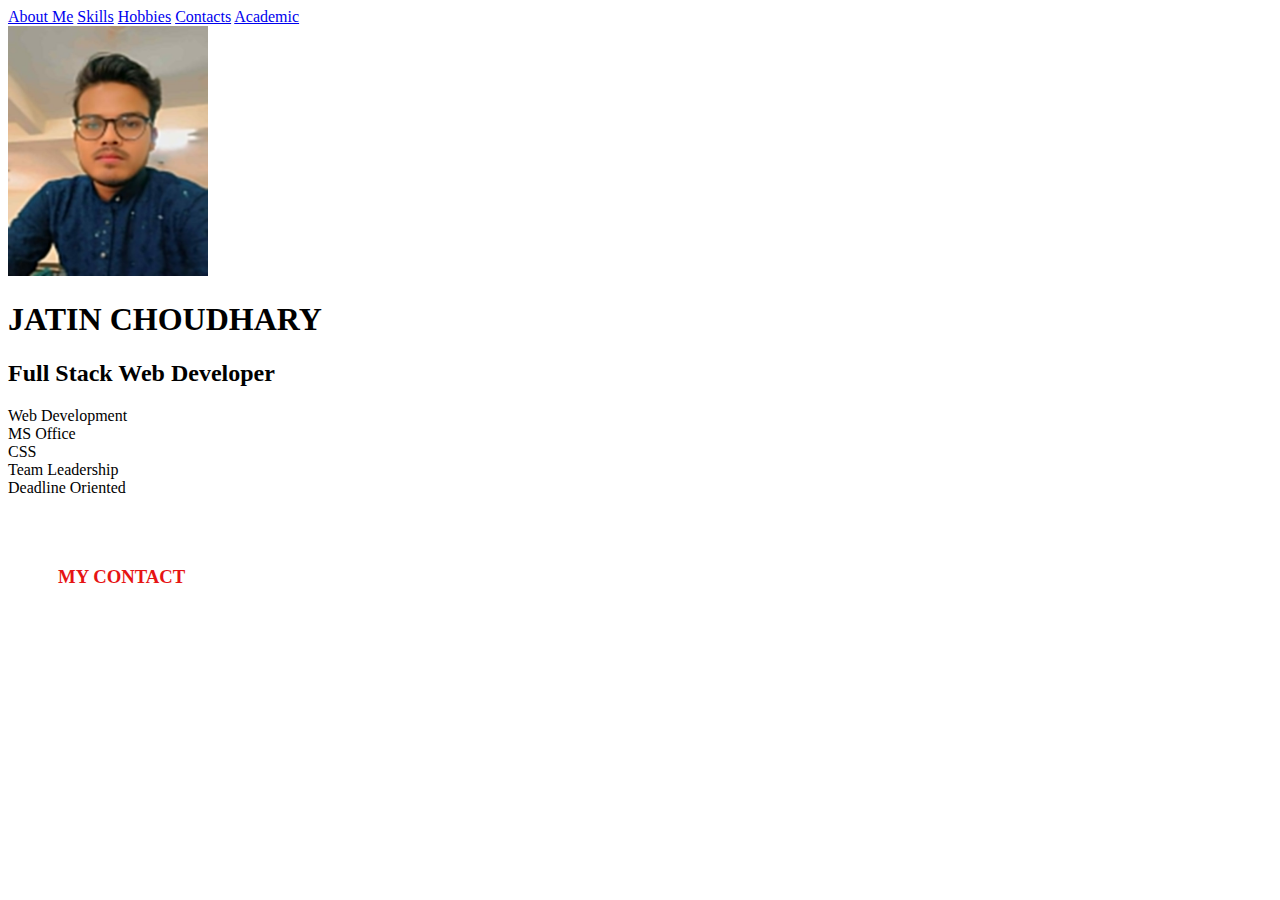
==== index.html @ d3edbfd8 "Update index.html" ====
<!DOCTYPE html>
<html lang="en">
<head>
    <meta charset="UTF-8">
    <meta name="viewport" content="width-device-width, initial-scale=1.0">
    <link rel="stylesheet" href="style.css">
    <title>My Portfolio</title>
</head>
<body>
    <header>
        <nav>
            <a href="#am">About Me</a>
            <a href="#skl">Skills</a>            
            <a href="#hbs">Hobbies</a>
            <a href="#foot">Contacts</a>
            <a href="#">Academic</a>
        </nav>
    </header>
<section id="am" class="about me">
    <div>
        <img src="jatin.jpeg" height="250px" width="200px">
    </div>
    <div>
        <h1>JATIN CHOUDHARY</h1>
        <h2> Full Stack Web Developer</h2>
    </div>
</section>
<section id="skl" class="skills">
    <div class="skills">Web Development</div>
    <div class="skills">MS Office</div>
    <div class="skills">CSS</div>
    <div class="skills">Team Leadership</div>
    <div class="skills">Deadline Oriented</div>
</section>
<section id="foot" class="footer">
    <h3 style="color: rgb(230, 20, 20); padding: 50px;">MY CONTACT</h3>
    <h4 

</section>

</section>            
</body>
</html>
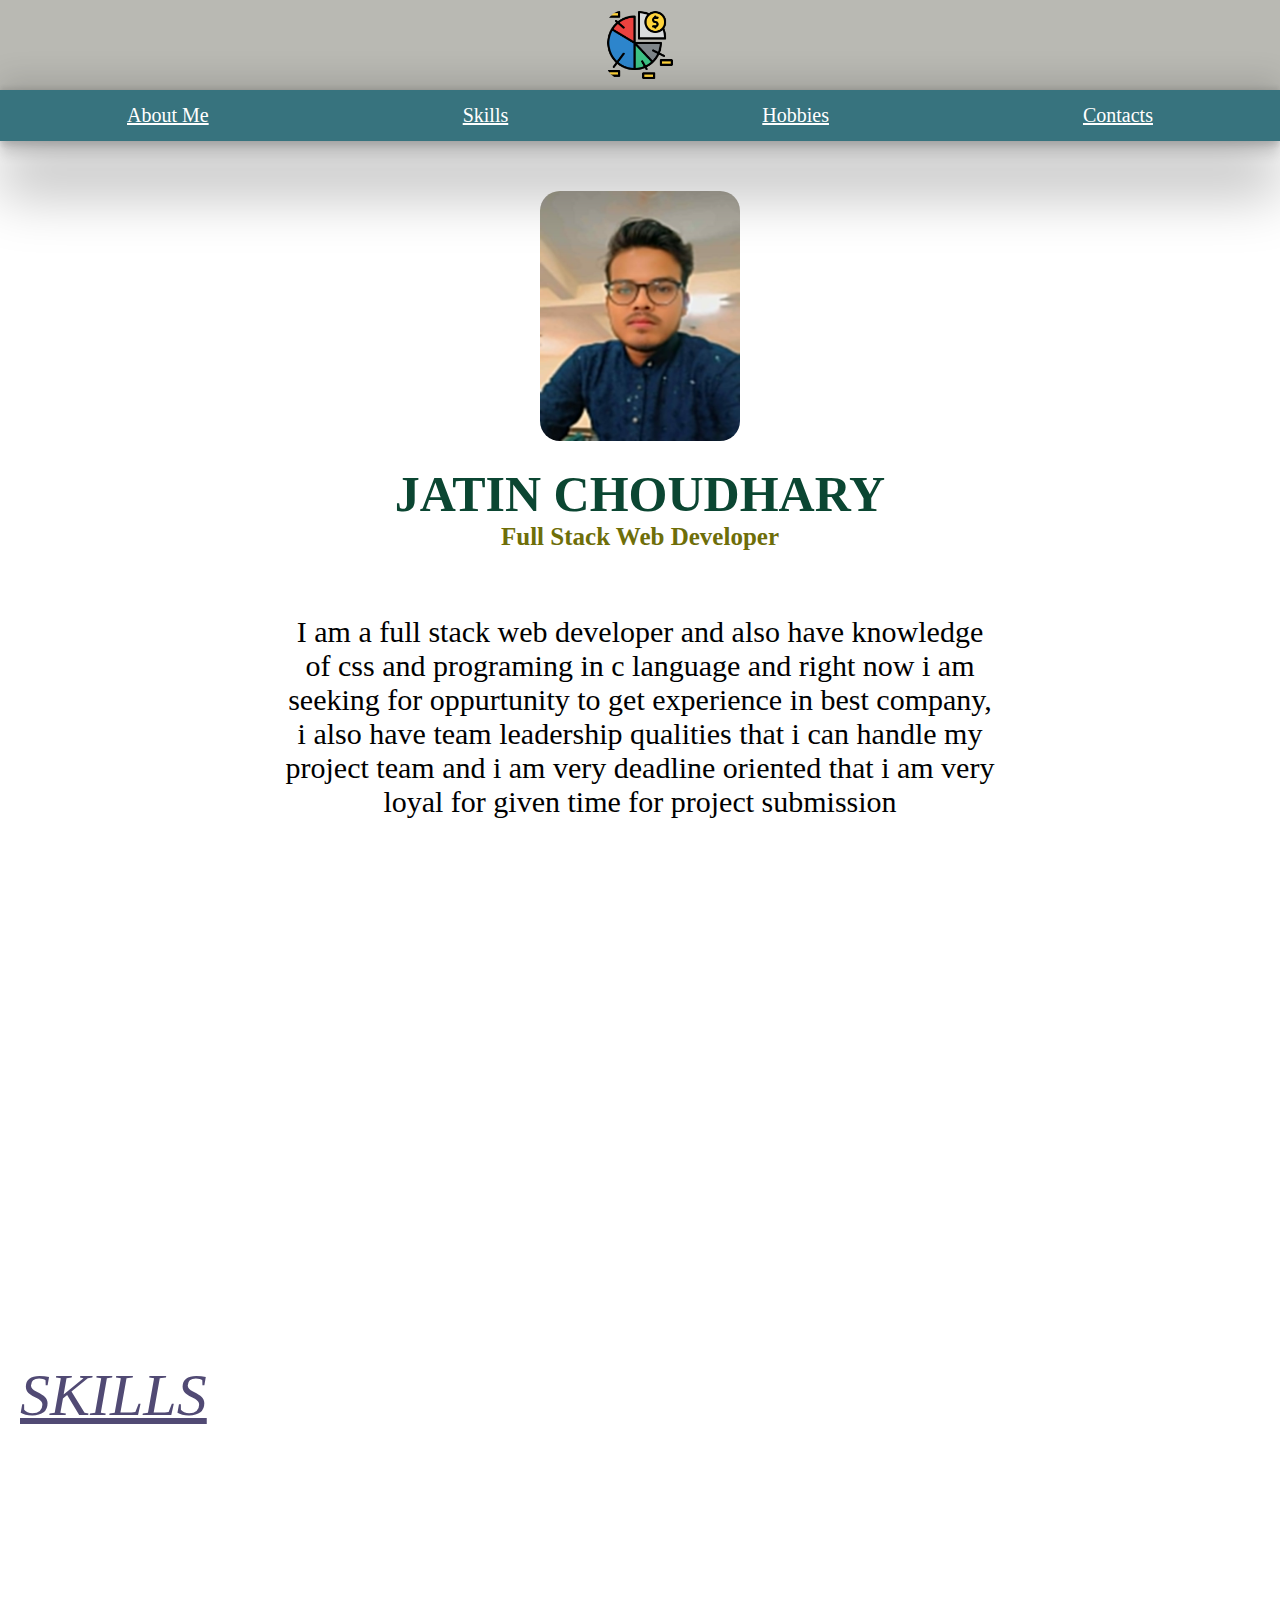
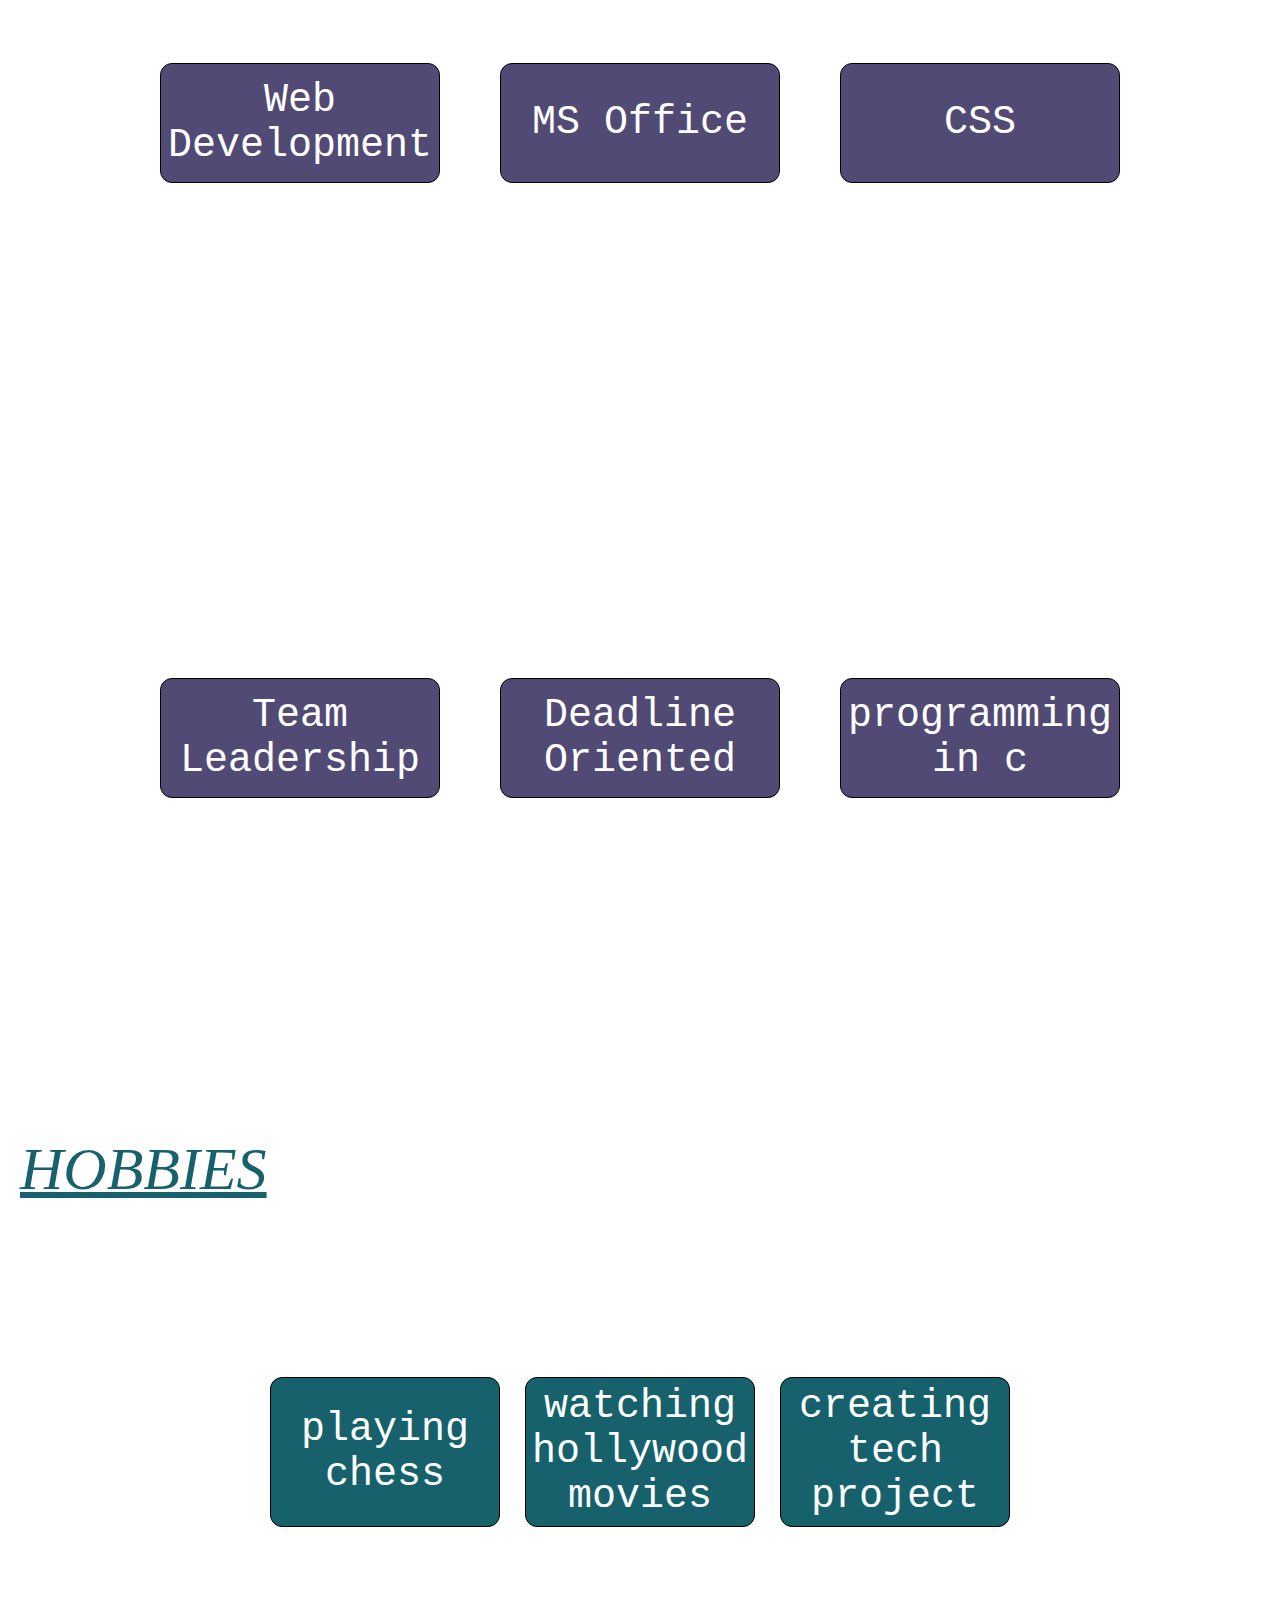
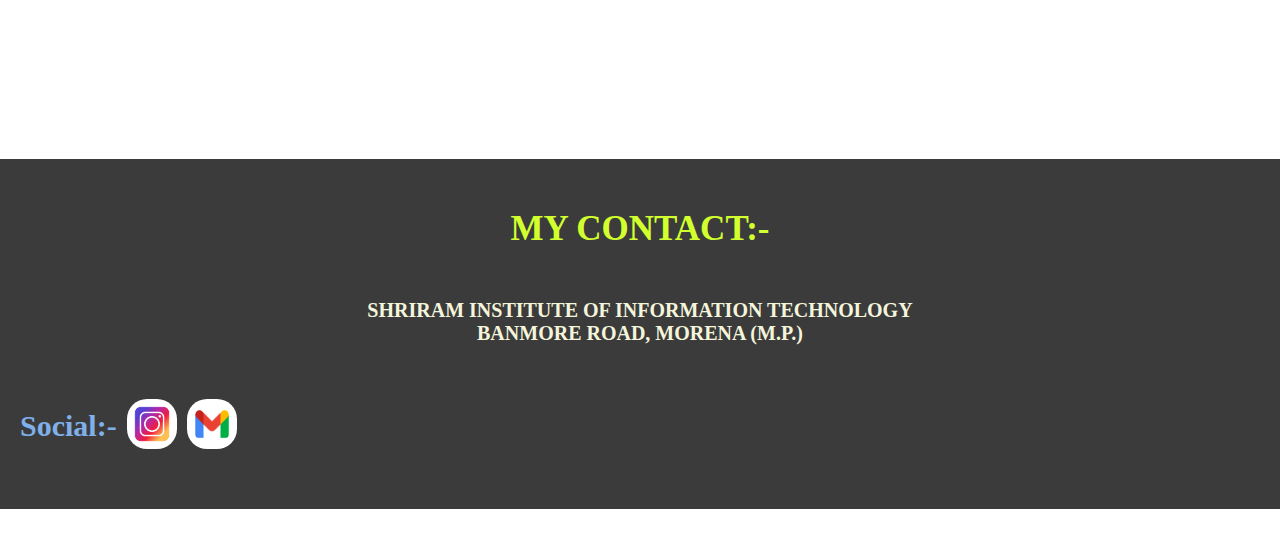
==== commit 22f51563: "Add files via upload" ====
--- a/index.html
+++ b/index.html
@@ -5,39 +5,67 @@
     <meta name="viewport" content="width-device-width, initial-scale=1.0">
     <link rel="stylesheet" href="style.css">
     <title>My Portfolio</title>
+    <link rel="icon" href="briefcase.png"type="image/x-icon">
 </head>
 <body>
+    <div class="mhead">
+        <img src="pie-chart.png" height="70px" width="70px">
+    </div>
     <header>
         <nav>
             <a href="#am">About Me</a>
-            <a href="#skl">Skills</a>            
+            <a href="#skl">Skills</a>
             <a href="#hbs">Hobbies</a>
             <a href="#foot">Contacts</a>
-            <a href="#">Academic</a>
         </nav>
     </header>
-<section id="am" class="about me">
-    <div>
-        <img src="jatin.jpeg" height="250px" width="200px">
-    </div>
-    <div>
-        <h1>JATIN CHOUDHARY</h1>
-        <h2> Full Stack Web Developer</h2>
-    </div>
-</section>
-<section id="skl" class="skills">
-    <div class="skills">Web Development</div>
-    <div class="skills">MS Office</div>
-    <div class="skills">CSS</div>
-    <div class="skills">Team Leadership</div>
-    <div class="skills">Deadline Oriented</div>
-</section>
-<section id="foot" class="footer">
-    <h3 style="color: rgb(230, 20, 20); padding: 50px;">MY CONTACT</h3>
-    <h4 
+    <section id="am" class="aboutme">
+        <div>
+            <img src="jatin.jpeg" height="250px" width="200px">
+        </div>
+        <div>
+            <h1>JATIN CHOUDHARY</h1>
+            <h2> Full Stack Web Developer</h2>
+            <div class="abm">
+                <p>I am a full stack web developer and also have knowledge <br>
+                    of css and programing in c language and right now i am <br>
+                    seeking for oppurtunity to get experience in best company, <br>
+                    i also have team leadership qualities that i can handle my <br>
+                    project team and i am very deadline oriented that i am very <br>
+                    loyal for given time for project submission
+                </p>
+            </div>
+        </div>
+    </section>
+    <p class="heading1">SKILLS</p>
+    <section id="skl" class="skills">
+        <div class="skill">Web Development</div>
+        <div class="skill">MS Office</div>
+        <div class="skill">CSS</div>
+        <div class="skill">Team Leadership</div>
+        <div class="skill">Deadline Oriented</div>
+        <div class="skill">programming in c</div>
+    </section>
+    <p class="heading2">HOBBIES</p>
+    <section id="hbs" class="hobbies">
+        <div class="hobbie">playing chess</div>
+        <div class="hobbie">watching hollywood movies</div>
+        <div class="hobbie">creating tech project</div>
 
-</section>
+    </section>
+    <section id="foot" class="footer">
+        <h3 style="color: rgb(210, 255, 46); padding: 50px;">MY CONTACT:-</h3>
+        <h4 style="cursor: pointer;">SHRIRAM INSTITUTE OF INFORMATION TECHNOLOGY<br>
+            BANMORE ROAD, MORENA (M.P.)</h4>
+        <div class="social-handle">
+            <h6>Social:-</h6>
+            <a href="https://www.instagram.com/_jackpool_/"> <img class="image" src="insta icon.jpg"
+                    alt="instagram icon" width="50" height="50"></a>
+            <a
+                href="https://mail.google.com/mail/u/0/#inbox?compose=CllgCJTHVQkXHlgzLtxDdZNXFDcRDRgblnPGwsqRvkqZHqGVFfMxqfqKjXRTDQJxSFsrQTStcQV">
+                <img class="image" src="google mail icon .jpg" alt="gmail" width="50" height="50"></a>
+        </div>
+    </section>
+</body>
 
-</section>            
-</body>
-</html>
+</html>--- a/style.css
+++ b/style.css
@@ -0,0 +1,180 @@
+*{
+    margin: 0;
+    padding: 0;
+    box-sizing: border-box;
+}
+.mhead{
+    width: auto;
+    height: 90px;
+    font-size: 55px;
+    font-family: cursive;
+    font-style: italic;
+    align-items: center;
+    text-align: center;
+    background-color: rgb(185, 185, 179);
+    position: sticky;
+}
+.mhead img{
+    margin-top: 10px;
+    position: sticky;
+}
+nav{
+    display: flex;
+    justify-content: space-around;
+    top: 0;
+}
+header nav a{
+    color: rgb(255, 255, 255);
+    padding: 14px;
+    font-size: 20px;
+    font-family: cursive;
+}
+header{
+    top: 0%;
+    position: sticky;
+    background-color: rgb(55, 115, 126); 
+}
+header nav{
+    box-shadow: rgba(0, 0, 0, 0.25) 0px 54px 55px, rgba(0, 0, 0, 0.12) 0px -12px 30px, rgba(0, 0, 0, 0.12) 0px 4px 6px, rgba(0, 0, 0, 0.17) 0px 12px 13px, rgba(0, 0, 0, 0.09) 0px -3px 5px;
+}
+header nav a:hover{
+    color: rgb(226, 39, 39);
+    transition: all ease 1s;
+    transform: translateY(360deg);
+
+    
+}
+.aboutme{
+    height: 130vh;
+    width: 100%;
+    margin-top: 50px;
+}
+h1{
+    margin-top: 20px;
+    font-size: 50px;
+    color: rgb(11, 70, 50);
+}
+h2{
+    font-size: 25px;
+    color: rgb(110, 110, 9);
+}
+.aboutme div{
+    color: black;
+    align-items: center;
+    text-align: center;
+}
+img{
+    align-content: center;
+    border-radius: 20px;
+}
+.aboutme p{
+    font-size: 30px;
+    text-align: center;    
+    color: rgb(0, 0, 0);
+    margin: 5%;
+}
+.heading1{
+    font-size: 60px;
+    text-align: left;
+    margin-left: 20px;
+    margin-bottom: 15px;
+    font-family: cursive;
+    font-style: italic;
+    text-decoration: underline;   
+    color: rgb(81, 74, 116);
+}
+.skills{
+    height: 130vh;
+    width: 100%;
+    text-align: center;
+    display: flex;
+    gap: 25px;
+    justify-content: center;
+    flex-wrap: wrap;
+    align-items: center;
+    font-family: 'Courier New', Courier, monospace;
+    gap: 60px;
+}
+.skills .skill:hover
+{    
+    background-color: rgb(202, 175, 255);
+    transition: all ease 1s;
+    transform: rotateY(360deg);
+    color: black;
+}
+.skills .skill{
+    border: 1px solid rgb(0, 0, 0);
+    font-size: 40px;
+    justify-content: center;
+    background-color: rgb(81, 74, 116);
+    border-radius: 12px;
+    text-align: center;
+    color: rgb(255, 255, 255);
+    height: 120px;
+    width: 280px;
+    align-content: center;
+}
+.heading2{
+    margin-top: 120px;
+    font-size: 60px;
+    text-align: left;
+    margin-left: 20px;
+    font-family: cursive;
+    font-style: italic;
+    text-decoration: underline;   
+    color: rgb(22, 97, 107);
+}
+.hobbies{
+    height: 55vh;
+    width: 100%;
+    text-align: center;
+    display: flex;
+    gap: 25px;
+    justify-content: center;
+    flex-wrap: wrap;
+    align-items: center;
+    font-family: 'Courier New', Courier, monospace;
+}
+.hobbies .hobbie:hover{
+    background-color: rgb(111, 218, 230);
+    transition: all ease 1s;
+    transform: rotateY(360deg);
+    color: black;
+}
+.hobbies .hobbie{
+    border: 1px solid rgb(0, 0, 0);
+    font-size: 40px;
+    justify-content: center;
+    background-color: rgb(22, 97, 107);
+    border-radius: 12px;
+    text-align: center;
+    color:rgb(253, 255, 255);
+    height: 150px;
+    width: 230px;
+    align-content: center;
+}
+.footer{
+    margin-top: 60px;
+    height: 350px;
+    background-color: rgb(59, 59, 59);
+    color: beige;
+    text-align: center;
+    margin-bottom: 30px;
+    font-size: 20px;
+}
+.social-handle{
+    display: flex;
+    height: 18vh;
+    text-align: center;
+    align-items: center;
+    padding-left: 20px;
+    gap: 10px;
+}
+h6{
+    font-size: 30px;
+    font-family: cursive;
+    color: rgb(127, 176, 233);
+}
+h3{
+    font-size: 35px;
+}
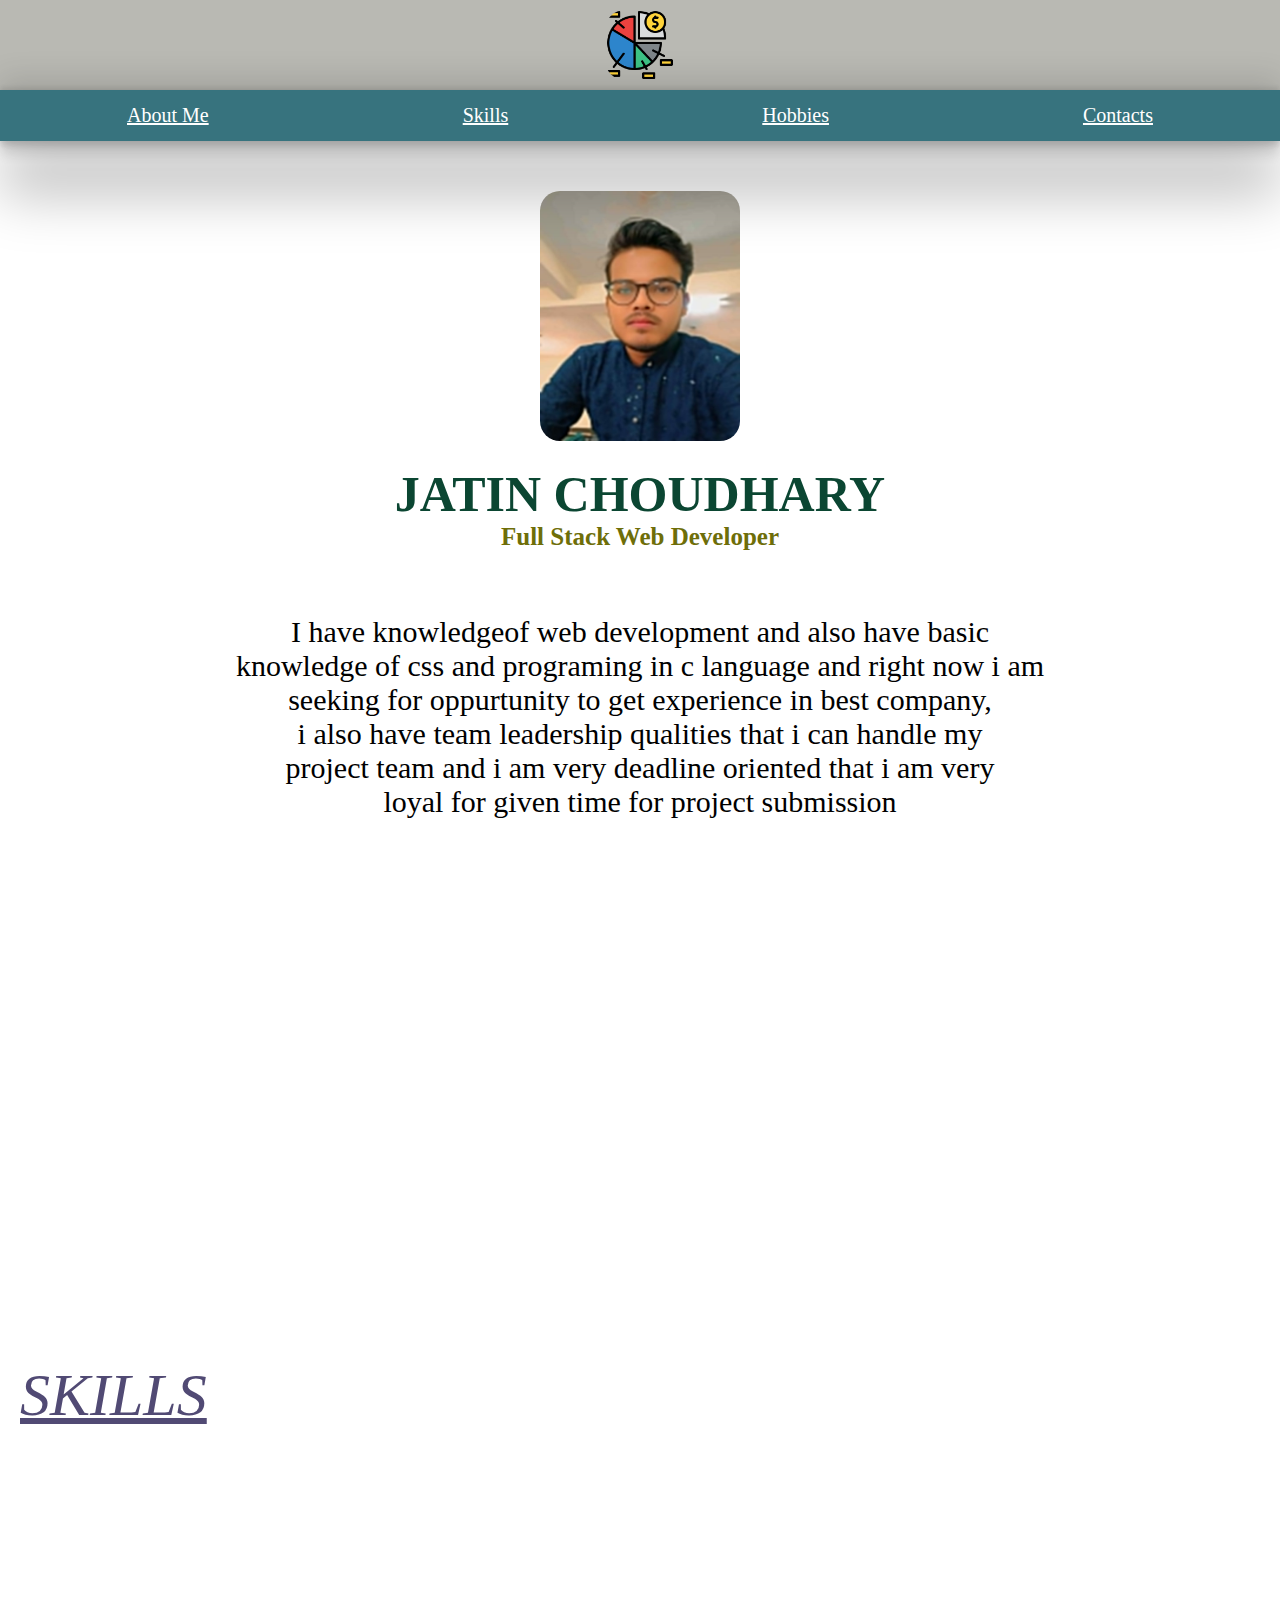
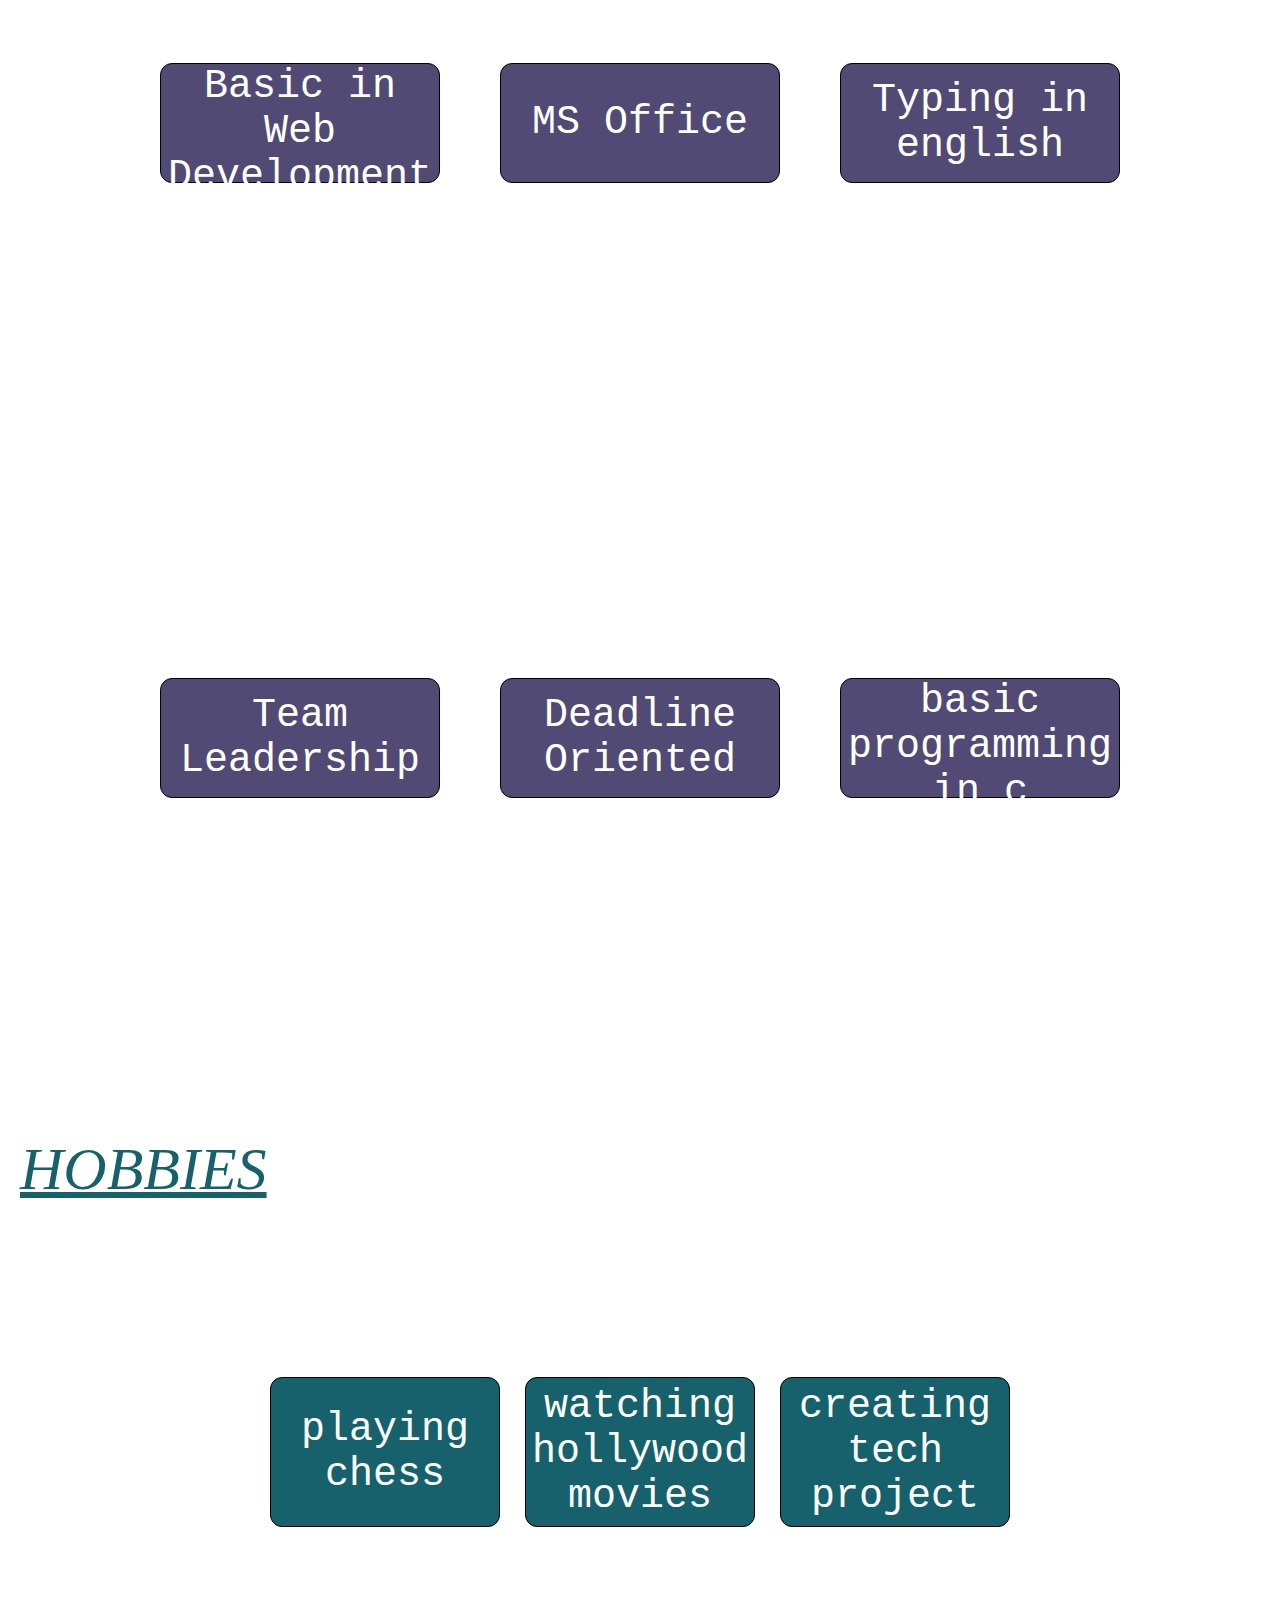
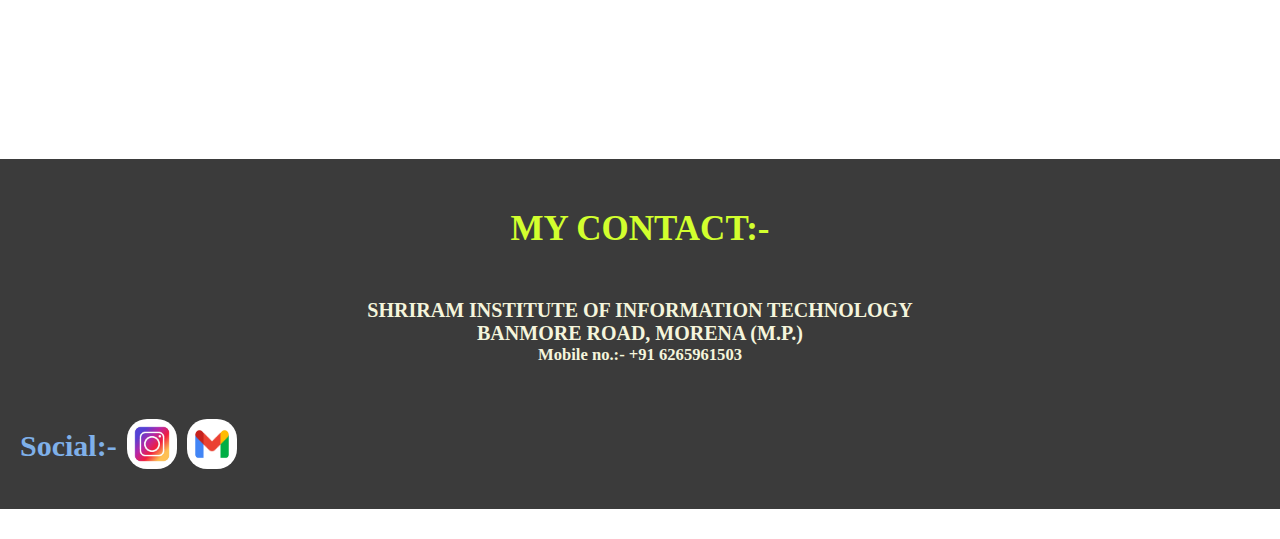
==== commit 8dff605a: "Add files via upload" ====
--- a/index.html
+++ b/index.html
@@ -27,8 +27,8 @@
             <h1>JATIN CHOUDHARY</h1>
             <h2> Full Stack Web Developer</h2>
             <div class="abm">
-                <p>I am a full stack web developer and also have knowledge <br>
-                    of css and programing in c language and right now i am <br>
+                <p>I have knowledgeof web development and also have basic <br>
+                    knowledge of css and programing in c language and right now i am <br>
                     seeking for oppurtunity to get experience in best company, <br>
                     i also have team leadership qualities that i can handle my <br>
                     project team and i am very deadline oriented that i am very <br>
@@ -39,12 +39,12 @@
     </section>
     <p class="heading1">SKILLS</p>
     <section id="skl" class="skills">
-        <div class="skill">Web Development</div>
+        <div class="skill">Basic in Web Development</div>
         <div class="skill">MS Office</div>
-        <div class="skill">CSS</div>
+        <div class="skill">Typing in english</div>
         <div class="skill">Team Leadership</div>
         <div class="skill">Deadline Oriented</div>
-        <div class="skill">programming in c</div>
+        <div class="skill">basic programming in c</div>
     </section>
     <p class="heading2">HOBBIES</p>
     <section id="hbs" class="hobbies">
@@ -55,14 +55,15 @@
     </section>
     <section id="foot" class="footer">
         <h3 style="color: rgb(210, 255, 46); padding: 50px;">MY CONTACT:-</h3>
-        <h4 style="cursor: pointer;">SHRIRAM INSTITUTE OF INFORMATION TECHNOLOGY<br>
+        <h4 style="cursor: pointer;">SHRIRAM INSTITUTE OF INFORMATION     TECHNOLOGY<br>
             BANMORE ROAD, MORENA (M.P.)</h4>
+            <h5>Mobile no.:- +91 6265961503</h5>
         <div class="social-handle">
             <h6>Social:-</h6>
             <a href="https://www.instagram.com/_jackpool_/"> <img class="image" src="insta icon.jpg"
                     alt="instagram icon" width="50" height="50"></a>
             <a
-                href="https://mail.google.com/mail/u/0/#inbox?compose=CllgCJTHVQkXHlgzLtxDdZNXFDcRDRgblnPGwsqRvkqZHqGVFfMxqfqKjXRTDQJxSFsrQTStcQV">
+                href="choudharijatin396@gmail.com">
                 <img class="image" src="google mail icon .jpg" alt="gmail" width="50" height="50"></a>
         </div>
     </section>
--- a/style.css
+++ b/style.css
@@ -99,7 +99,7 @@
 {    
     background-color: rgb(202, 175, 255);
     transition: all ease 1s;
-    transform: rotateY(360deg);
+    transform: translateY(-10px);
     color: black;
 }
 .skills .skill{
@@ -138,7 +138,7 @@
 .hobbies .hobbie:hover{
     background-color: rgb(111, 218, 230);
     transition: all ease 1s;
-    transform: rotateY(360deg);
+    transform: translateY(-10px);
     color: black;
 }
 .hobbies .hobbie{
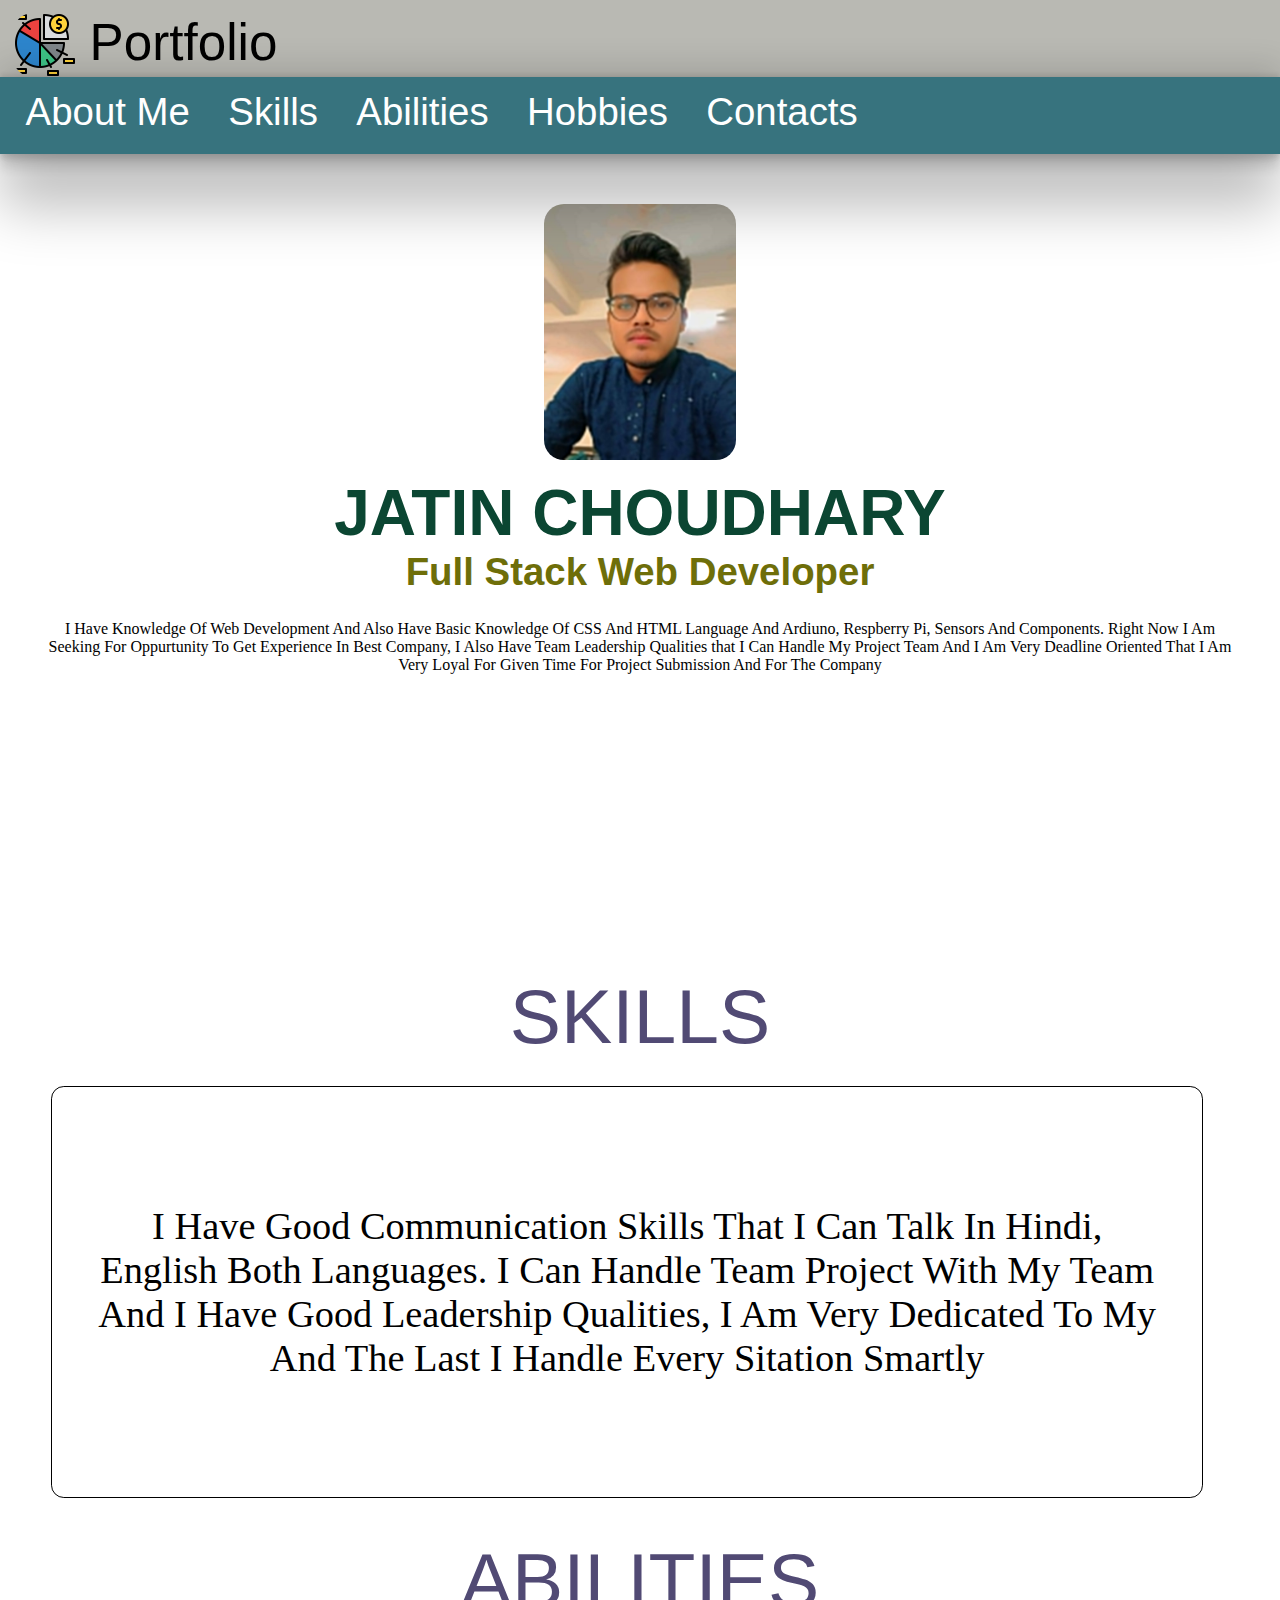
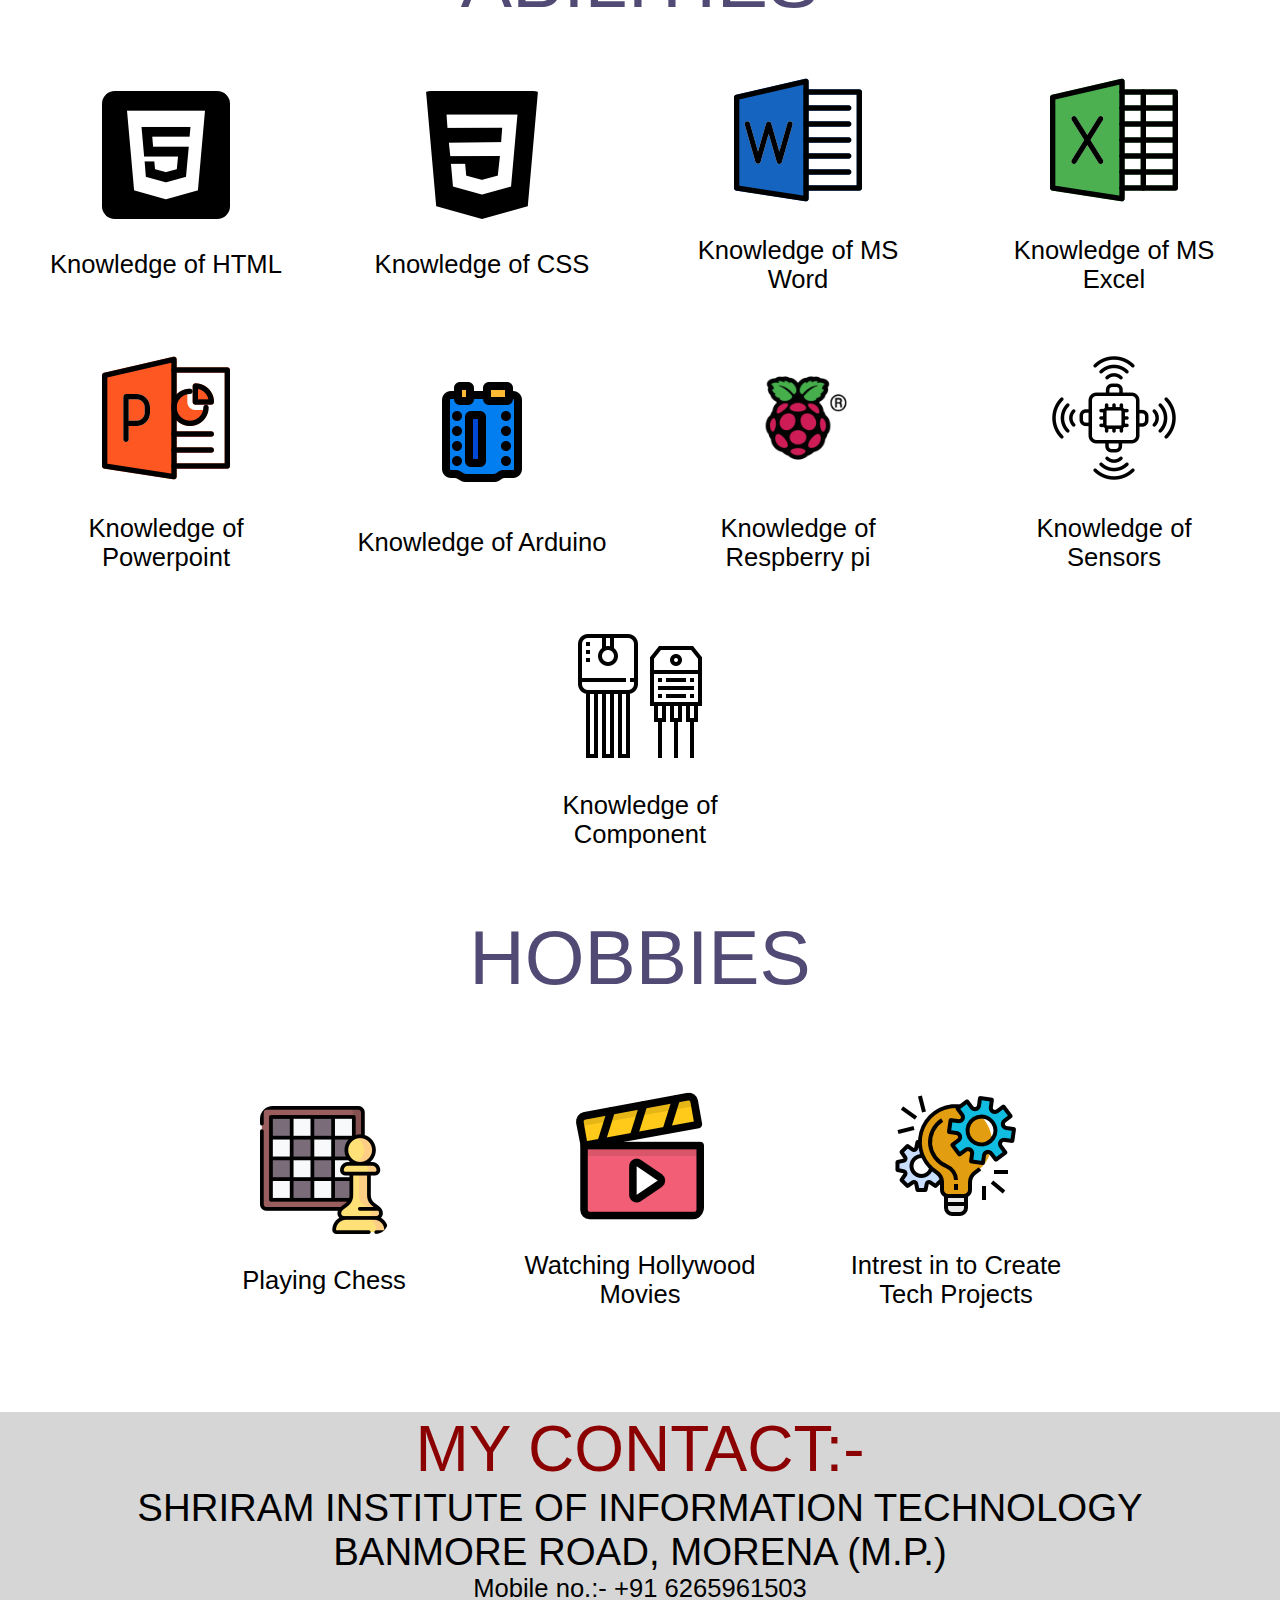
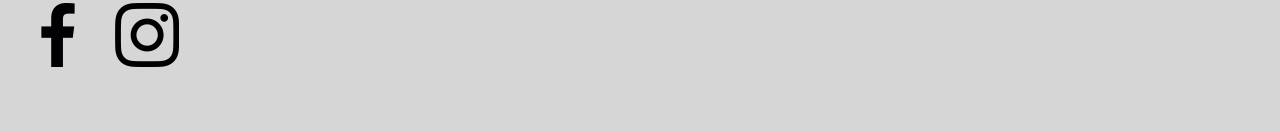
==== commit 6af8e3aa: "Add files via upload" ====
--- a/index.html
+++ b/index.html
@@ -1,70 +1,91 @@
 <!DOCTYPE html>
 <html lang="en">
+
 <head>
     <meta charset="UTF-8">
     <meta name="viewport" content="width-device-width, initial-scale=1.0">
     <link rel="stylesheet" href="style.css">
     <title>My Portfolio</title>
-    <link rel="icon" href="briefcase.png"type="image/x-icon">
+    <link rel="icon" href="briefcase.png" type="image/x-icon">
+    <link rel="preconnect" href="https://fonts.googleapis.com">
+<link rel="preconnect" href="https://fonts.gstatic.com" crossorigin>
+<link href="https://fonts.googleapis.com/css2?family=Edu+AU+VIC+WA+NT+Arrows:wght@400..700&family=Raleway:ital,wght@0,100..900;1,100..900&display=swap" rel="stylesheet">
 </head>
+
 <body>
     <div class="mhead">
-        <img src="pie-chart.png" height="70px" width="70px">
+       <img src="pie-chart.png" height="70px" width="70px"> <p class="headtext">Portfolio</p>
     </div>
     <header>
         <nav>
+            <div class="navig">
             <a href="#am">About Me</a>
             <a href="#skl">Skills</a>
+            <a href="#abl">Abilities</a>
             <a href="#hbs">Hobbies</a>
             <a href="#foot">Contacts</a>
+        </div>
         </nav>
     </header>
     <section id="am" class="aboutme">
         <div>
             <img src="jatin.jpeg" height="250px" width="200px">
         </div>
-        <div>
-            <h1>JATIN CHOUDHARY</h1>
-            <h2> Full Stack Web Developer</h2>
+        <div class="basic">
+            <h1 class="name">JATIN CHOUDHARY</h1>
+            <h2 class="passion"> Full Stack Web Developer</h2>
             <div class="abm">
-                <p>I have knowledgeof web development and also have basic <br>
-                    knowledge of css and programing in c language and right now i am <br>
-                    seeking for oppurtunity to get experience in best company, <br>
-                    i also have team leadership qualities that i can handle my <br>
-                    project team and i am very deadline oriented that i am very <br>
-                    loyal for given time for project submission
+                <p>I Have Knowledge Of Web Development And Also Have Basic 
+                    Knowledge Of CSS And HTML Language And Ardiuno, Respberry Pi, Sensors And Components. Right Now I Am Seeking For Oppurtunity To Get Experience In Best Company, 
+                    I Also Have Team Leadership Qualities that I Can Handle My 
+                    Project Team And I Am Very Deadline Oriented That I Am Very
+                    Loyal For Given Time For Project Submission And For The Company
                 </p>
             </div>
         </div>
     </section>
-    <p class="heading1">SKILLS</p>
-    <section id="skl" class="skills">
-        <div class="skill">Basic in Web Development</div>
-        <div class="skill">MS Office</div>
-        <div class="skill">Typing in english</div>
-        <div class="skill">Team Leadership</div>
-        <div class="skill">Deadline Oriented</div>
-        <div class="skill">basic programming in c</div>
+    <p id="skl" class="heading1">SKILLS</p>
+    <section  class="skills">
+        <div class="skill">
+            I Have Good Communication Skills That I Can Talk In Hindi, English Both Languages. I Can Handle Team Project With My Team And I Have Good Leadership Qualities, I Am Very Dedicated To My And The Last I Handle Every Sitation Smartly 
+        </div>
     </section>
+</section>
+<p id="abl" class="heading3">ABILITIES</p>
+<section  class="abilities">
+    <div class="ability"><img class="html"src="html.png"><div class="abil">Knowledge of HTML</div></div>
+    <div class="ability"><img class="css"src="css.png"><div class="abil"> Knowledge of CSS</div></div>
+    <div class="ability"><img class="word"src="word.png"><div class="abil">Knowledge of MS Word</div></div>
+    <div class="ability"><img class="excel"src="excel.png"><div class="abil">Knowledge of MS Excel</div></div>
+    <div class="ability"><img class="powerpoint"src="powerpoint.png"><div class="abil"> Knowledge of Powerpoint</div></div>
+    <div class="ability"><img class="arduino"src="arduino.png"><div class="abil"> Knowledge of Arduino</div></div>
+    <div class="ability"><img class="respberry"src="respberry pi.png"><div class="abil"> Knowledge of Respberry pi</div></div>
+    <div class="ability"><img class="sensors"src="sensors.png"><div class="abil"> Knowledge of Sensors</div></div>
+    <div class="ability"><img class="components"src="components.png"><div class="abil"> Knowledge of Component</div></div>
+    
+</section>
     <p class="heading2">HOBBIES</p>
     <section id="hbs" class="hobbies">
-        <div class="hobbie">playing chess</div>
-        <div class="hobbie">watching hollywood movies</div>
-        <div class="hobbie">creating tech project</div>
-
+        <div class="hobbie"><img class="chess"src="chess.png"><div class="hob">Playing Chess</div></div>
+        <div class="hobbie"><img class="movie"src="movie.png"><div class="hob">Watching Hollywood Movies</div></div>
+        <div class="hobbie"><img class="tech"img src="techproject.png"><div class="hob"> Intrest in to Create Tech Projects</div></div>
     </section>
+    
+    
+    
+    
     <section id="foot" class="footer">
-        <h3 style="color: rgb(210, 255, 46); padding: 50px;">MY CONTACT:-</h3>
-        <h4 style="cursor: pointer;">SHRIRAM INSTITUTE OF INFORMATION     TECHNOLOGY<br>
-            BANMORE ROAD, MORENA (M.P.)</h4>
-            <h5>Mobile no.:- +91 6265961503</h5>
+        <div class="contactsdiv">
+       <div><h13 class="contact">MY CONTACT:-</h13></div>
+        <div><h13 class="address">SHRIRAM INSTITUTE OF INFORMATION TECHNOLOGY<br>
+            BANMORE ROAD, MORENA (M.P.)</h13></div>
+        <div><h13 class="number">Mobile no.:- +91 6265961503</h13></div>
+        </div>
+        <div class="blank"></div>
         <div class="social-handle">
-            <h6>Social:-</h6>
-            <a href="https://www.instagram.com/_jackpool_/"> <img class="image" src="insta icon.jpg"
-                    alt="instagram icon" width="50" height="50"></a>
-            <a
-                href="choudharijatin396@gmail.com">
-                <img class="image" src="google mail icon .jpg" alt="gmail" width="50" height="50"></a>
+              <a href="https://www.facebook.com/jatin.choudhari.2711"> <img class="socialimg" src="facebook-app-symbol.png"></a>
+              <a href="https://www.instagram.com/_jackpool_/"> <img class="socialimg" src="instagram.png"></a>
+          
         </div>
     </section>
 </body>
--- a/style.css
+++ b/style.css
@@ -4,58 +4,67 @@
     box-sizing: border-box;
 }
 .mhead{
-    width: auto;
-    height: 90px;
-    font-size: 55px;
-    font-family: cursive;
-    font-style: italic;
-    align-items: center;
-    text-align: center;
+    width: 100%;
+    max-height: 10vw;
+    height: 6vw;
     background-color: rgb(185, 185, 179);
+    position: fixed;
+    display: flex;
+    position: relative;
+    padding: 1vw;
+    font-family: "Barlow Condensed", sans-serif;
+}
+.headtext{
+    font-size: 4vw;
+    display: flex;
+    justify-content: baseline;
+    margin-left: 1vw;
+}
+.mhead img{
     position: sticky;
-}
-.mhead img{
-    margin-top: 10px;
-    position: sticky;
+    width: 5vw;
+    height: 5vw;
+    
 }
 nav{
-    display: flex;
-    justify-content: space-around;
-    top: 0;
+    height: 6vw;
+    font-family: "Barlow Condensed", sans-serif;
 }
 header nav a{
     color: rgb(255, 255, 255);
-    padding: 14px;
-    font-size: 20px;
-    font-family: cursive;
+    padding: 1vw;
+    font-size: 3vw;
+    display: flex;
+    float: left;
+    margin-left: 1vw;
+    text-decoration: none;
 }
 header{
     top: 0%;
     position: sticky;
     background-color: rgb(55, 115, 126); 
+    z-index: 1;
 }
 header nav{
     box-shadow: rgba(0, 0, 0, 0.25) 0px 54px 55px, rgba(0, 0, 0, 0.12) 0px -12px 30px, rgba(0, 0, 0, 0.12) 0px 4px 6px, rgba(0, 0, 0, 0.17) 0px 12px 13px, rgba(0, 0, 0, 0.09) 0px -3px 5px;
 }
 header nav a:hover{
-    color: rgb(226, 39, 39);
+    color: rgb(161, 147, 65);
     transition: all ease 1s;
-    transform: translateY(360deg);
-
-    
+    transform: translateY(360deg); 
 }
 .aboutme{
-    height: 130vh;
+    height: 60vw;
     width: 100%;
     margin-top: 50px;
 }
 h1{
-    margin-top: 20px;
-    font-size: 50px;
+    margin-top: 1vw;
+    font-size: 5vw;
     color: rgb(11, 70, 50);
 }
 h2{
-    font-size: 25px;
+    font-size: 3vw;
     color: rgb(110, 110, 9);
 }
 .aboutme div{
@@ -66,115 +75,187 @@
 img{
     align-content: center;
     border-radius: 20px;
-}
-.aboutme p{
-    font-size: 30px;
+    width: 15vw;
+    height: auto;
+}
+.abm{
+    font-size: 34w;
     text-align: center;    
     color: rgb(0, 0, 0);
-    margin: 5%;
+    margin-top: 2vw;
+    padding: 0%;
+     margin-left: 3vw;
+     margin-right: 3vw;
+     font-family: "Satisfy", cursive;
+     height: auto;
+}
+.name {
+    font-family: "Righteous", sans-serif;
+}
+.passion{
+    font-family: "Righteous", sans-serif;
 }
 .heading1{
-    font-size: 60px;
-    text-align: left;
-    margin-left: 20px;
-    margin-bottom: 15px;
-    font-family: cursive;
-    font-style: italic;
-    text-decoration: underline;   
+    font-size: 6vw;
+    text-align: center;
+    margin-bottom: 1w;
     color: rgb(81, 74, 116);
+    font-family: "Fjalla One", sans-serif;
 }
 .skills{
-    height: 130vh;
-    width: 100%;
-    text-align: center;
-    display: flex;
-    gap: 25px;
-    justify-content: center;
+    height: auto;
+    width: 100%;
+    display: flex;
+    gap: 60px;
+    justify-content: center;
+    margin-left: 4vw;
     flex-wrap: wrap;
     align-items: center;
-    font-family: 'Courier New', Courier, monospace;
+    margin-bottom: 3vw;
+    margin-top: 2vw;
+    overflow: hidden;
+    position: relative;
+    padding: 1vw;
+    border-color: black;
+    border: solid 0.1vw;
+    border-radius: 1vw;
+    width: 90vw;
+    
+}
+.skills .skill{
+   
+    font-size: 3vw;
+    background-color: rgb(255, 255, 255);
+    justify-content: center;
+    border-radius: 1vw;
+    text-align: center;
+    color: rgb(0, 0, 0);
+    height: auto;
+    width: 95%;
+    overflow: hidden;
+    align-content: center;
+    height: 30vw;
+    font-family: "Satisfy", cursive;
+}
+.heading2{
+    font-size: 6vw;
+    text-align: center;
+    margin-bottom: 0.5vw;
+    color: rgb(81, 74, 116);
+    font-family: "Fjalla One", sans-serif;
+}
+.hobbies{
+    height: auto;
+    width: 100%;
+    text-align: center;
+    display: flex;
     gap: 60px;
-}
-.skills .skill:hover
-{    
-    background-color: rgb(202, 175, 255);
-    transition: all ease 1s;
-    transform: translateY(-10px);
-    color: black;
-}
-.skills .skill{
-    border: 1px solid rgb(0, 0, 0);
-    font-size: 40px;
-    justify-content: center;
-    background-color: rgb(81, 74, 116);
-    border-radius: 12px;
-    text-align: center;
-    color: rgb(255, 255, 255);
-    height: 120px;
-    width: 280px;
-    align-content: center;
-}
-.heading2{
-    margin-top: 120px;
-    font-size: 60px;
-    text-align: left;
-    margin-left: 20px;
-    font-family: cursive;
-    font-style: italic;
-    text-decoration: underline;   
-    color: rgb(22, 97, 107);
-}
-.hobbies{
-    height: 55vh;
-    width: 100%;
-    text-align: center;
-    display: flex;
-    gap: 25px;
     justify-content: center;
     flex-wrap: wrap;
     align-items: center;
-    font-family: 'Courier New', Courier, monospace;
-}
-.hobbies .hobbie:hover{
-    background-color: rgb(111, 218, 230);
-    transition: all ease 1s;
-    transform: translateY(-10px);
-    color: black;
+    margin-bottom: 3vw;
+    margin-top: 2vw;
+    overflow: hidden;
+    position: relative;
+    padding: 1vw;   
+    font-family: "Righteous", sans-serif;
 }
 .hobbies .hobbie{
-    border: 1px solid rgb(0, 0, 0);
-    font-size: 40px;
-    justify-content: center;
-    background-color: rgb(22, 97, 107);
-    border-radius: 12px;
-    text-align: center;
-    color:rgb(253, 255, 255);
-    height: 150px;
-    width: 230px;
-    align-content: center;
+    font-size: 2vw;
+    background-color: rgb(255, 255, 255);
+    justify-content: center;
+    border-radius: 1vw;
+    text-align: center;
+    color: rgb(0, 0, 0);
+    height: 25vw;
+    width: 20vw;
+    overflow: hidden;
+    align-content: center;
+    
+}
+.hobbie img{
+    width: 10vw;
+    height: auto;
+    border-radius: 1vw;
+}
+.hob{
+    font-size: 2vw;
+    margin-top: 2vw;
 }
 .footer{
-    margin-top: 60px;
-    height: 350px;
-    background-color: rgb(59, 59, 59);
-    color: beige;
-    text-align: center;
-    margin-bottom: 30px;
+    margin-top: 1vw;
+    height: 25vw;
+    background-color: rgb(214, 214, 214);
+    color: rgb(0, 0, 0);
+    text-align: center;
     font-size: 20px;
 }
 .social-handle{
     display: flex;
-    height: 18vh;
-    text-align: center;
-    align-items: center;
-    padding-left: 20px;
-    gap: 10px;
-}
-h6{
-    font-size: 30px;
-    font-family: cursive;
-    color: rgb(127, 176, 233);
-}
-h3{
-    font-size: 35px;
-}
+    text-align: center;
+    align-items: center;
+    padding-left: 2vw;
+    gap: 2vw;
+}
+.socialimg{
+    width: 5vw;
+    display: flex;
+    border-radius: 0;
+}
+.contact{
+    font-family: "Fjalla One", sans-serif;
+    font-size: 5vw;
+    color: darkred;
+}
+.address{
+    font-family: "Fjalla One", sans-serif;
+    font-size: 3vw;
+}
+.number{
+    font-family: "Fjalla One", sans-serif;
+    font-size: 2vw;
+}
+.heading3{
+    font-size: 6vw;
+    text-align: center;
+    margin-bottom: 0.5vw;
+    color: rgb(81, 74, 116);
+    font-family: "Fjalla One", sans-serif;
+}
+.abilities{
+    height: auto;
+    width: 100%;
+    text-align: center;
+    display: flex;
+    gap: 60px;
+    justify-content: center;
+    flex-wrap: wrap;
+    align-items: center;
+    margin-bottom: 3vw;
+    margin-top: 2vw;
+    overflow: hidden;
+    position: relative;
+    padding: 2vw; 
+}
+.abilities .ability{
+    font-size: 2vw;
+    background-color: rgb(255, 255, 255);
+    justify-content: center;
+    border-radius: 1vw;
+    text-align: center;
+    color: rgb(0, 0, 0);
+    height: auto;
+    width: 20vw;
+    overflow: hidden;
+    align-content: center;
+    font-family: "Righteous", sans-serif;
+}
+.ability img{
+    width: 10vw;
+    height: auto;
+    border-radius: 1vw;
+}
+.abil{
+    font-size: 2vw;
+    margin-top: 2vw;
+}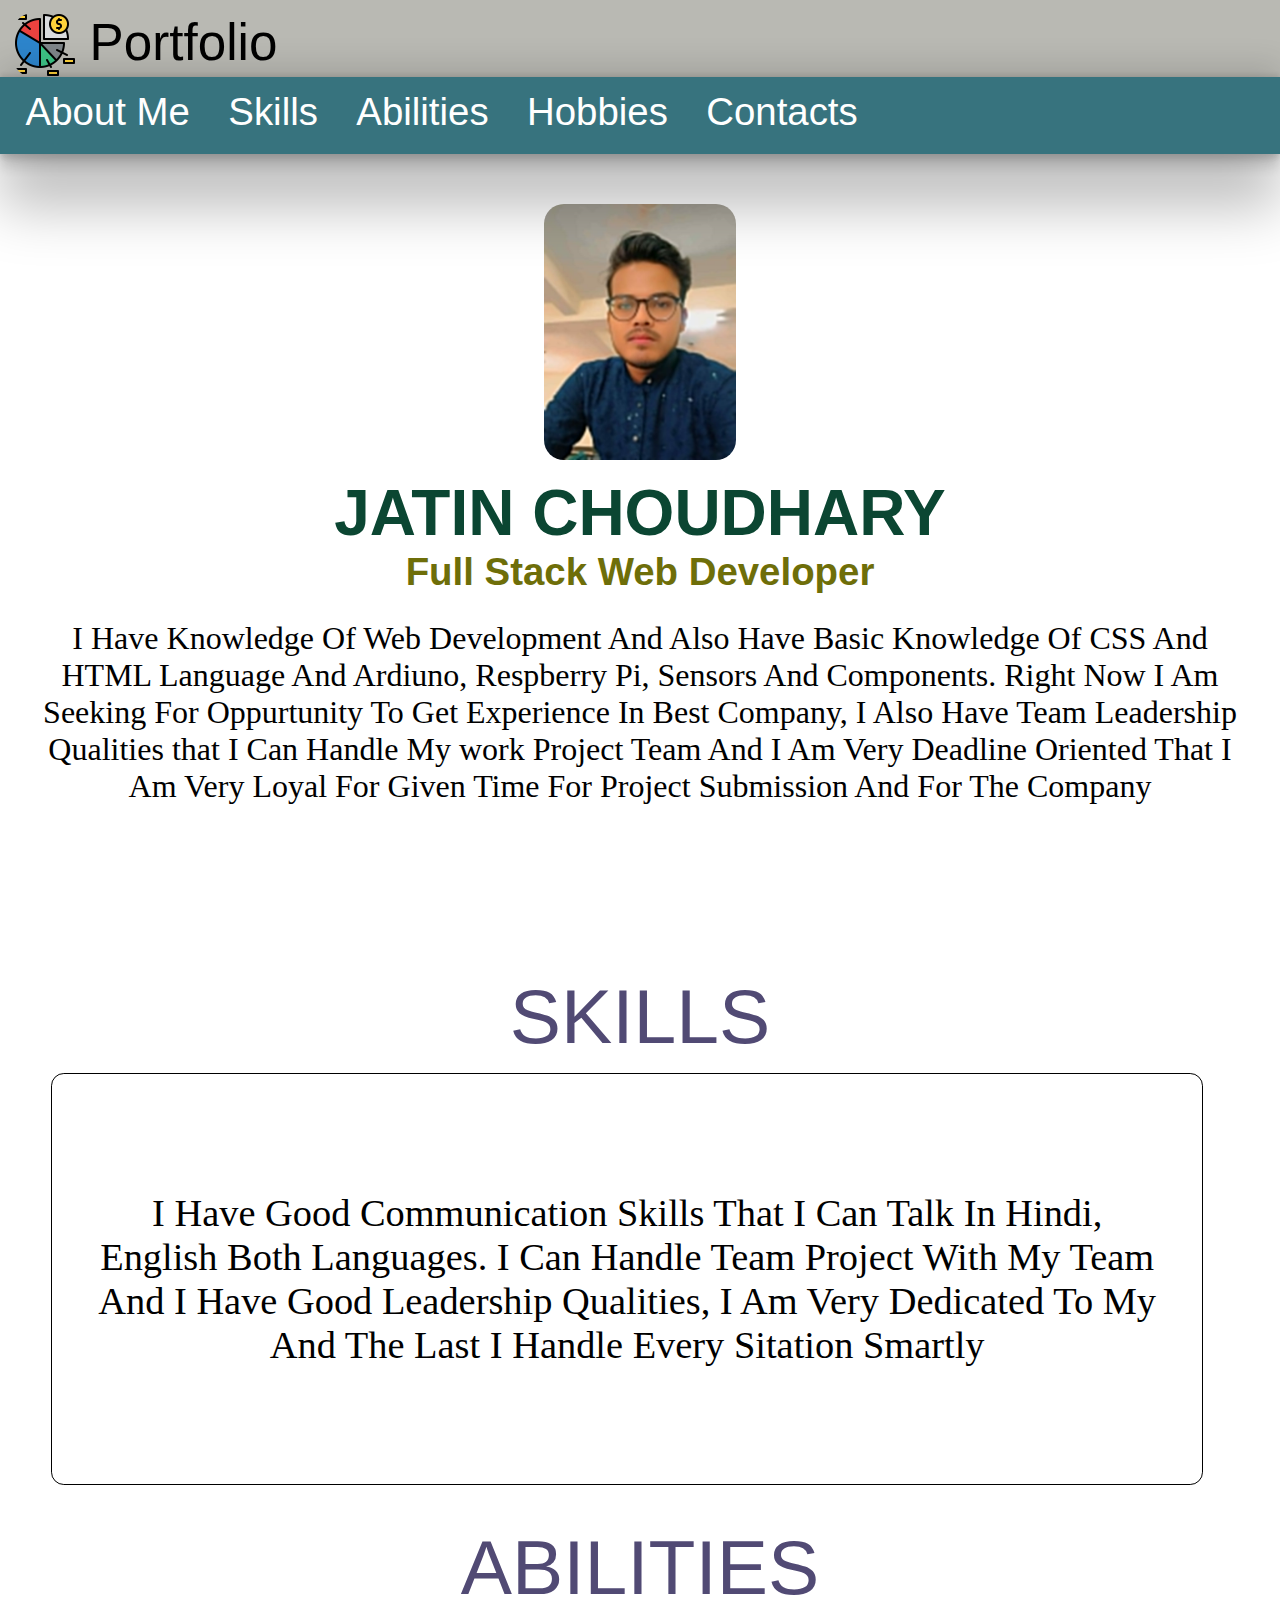
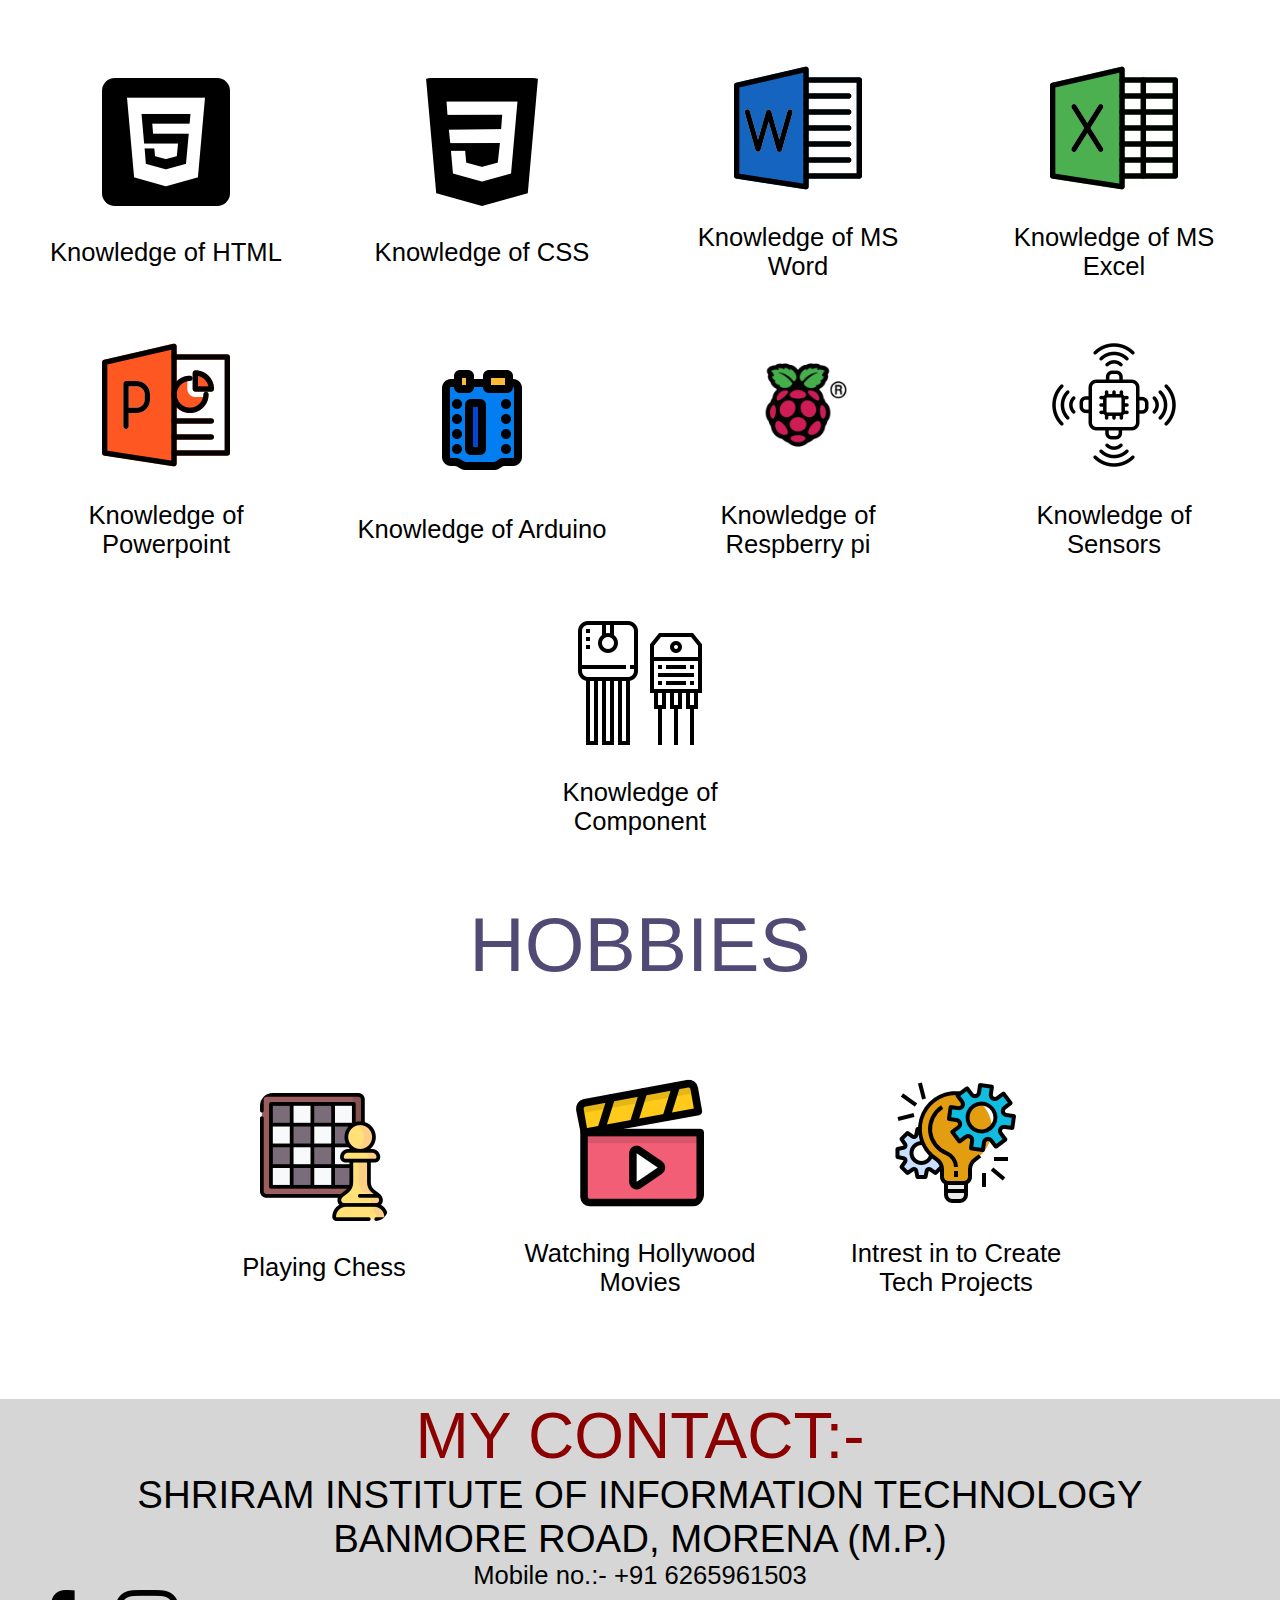
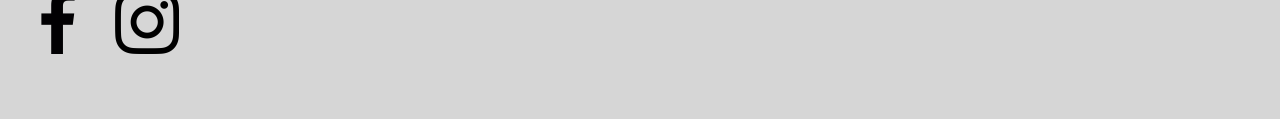
==== commit bba4102d: "Update index.html" ====
--- a/index.html
+++ b/index.html
@@ -37,7 +37,7 @@
             <div class="abm">
                 <p>I Have Knowledge Of Web Development And Also Have Basic 
                     Knowledge Of CSS And HTML Language And Ardiuno, Respberry Pi, Sensors And Components. Right Now I Am Seeking For Oppurtunity To Get Experience In Best Company, 
-                    I Also Have Team Leadership Qualities that I Can Handle My 
+                    I Also Have Team Leadership Qualities that I Can Handle My work
                     Project Team And I Am Very Deadline Oriented That I Am Very
                     Loyal For Given Time For Project Submission And For The Company
                 </p>
@@ -90,4 +90,4 @@
     </section>
 </body>
 
-</html>+</html>
--- a/style.css
+++ b/style.css
@@ -79,7 +79,7 @@
     height: auto;
 }
 .abm{
-    font-size: 34w;
+    font-size: 2.5vw;
     text-align: center;    
     color: rgb(0, 0, 0);
     margin-top: 2vw;
@@ -112,7 +112,7 @@
     flex-wrap: wrap;
     align-items: center;
     margin-bottom: 3vw;
-    margin-top: 2vw;
+    margin-top: 1vw;
     overflow: hidden;
     position: relative;
     padding: 1vw;
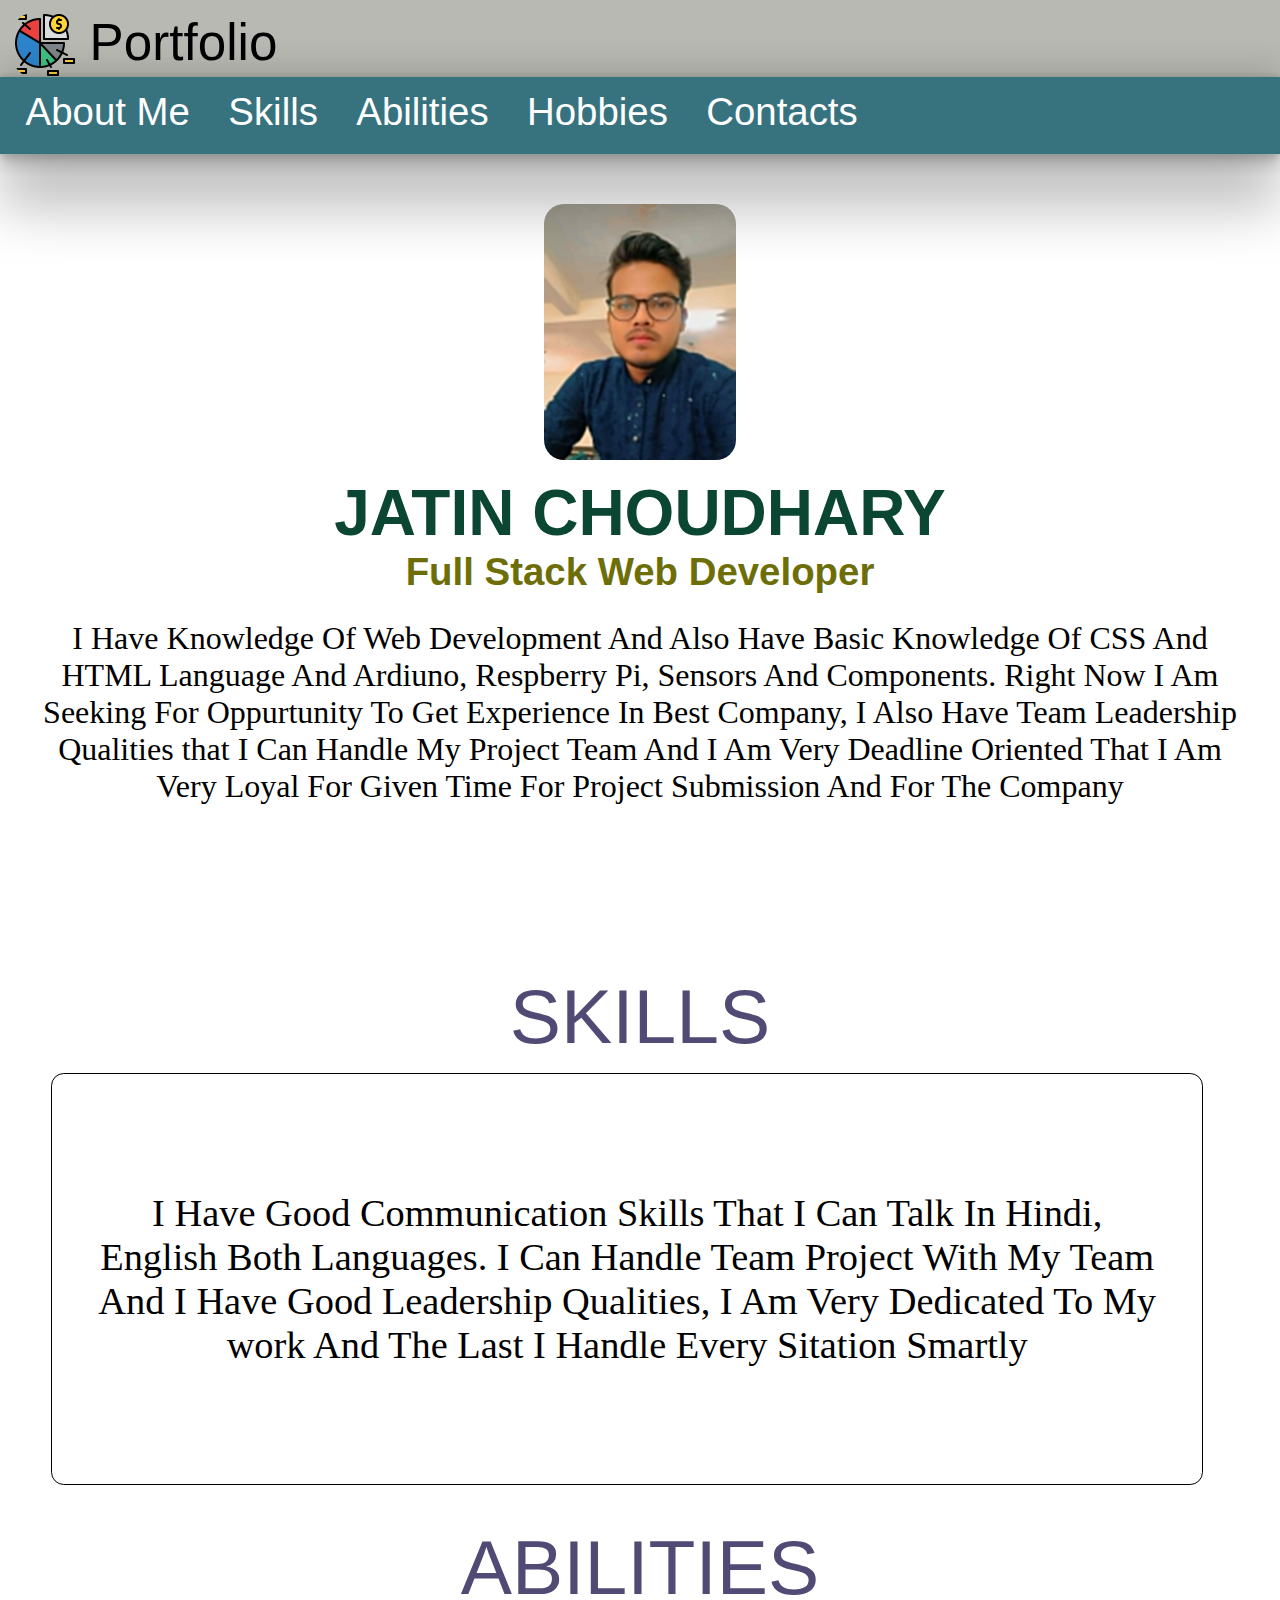
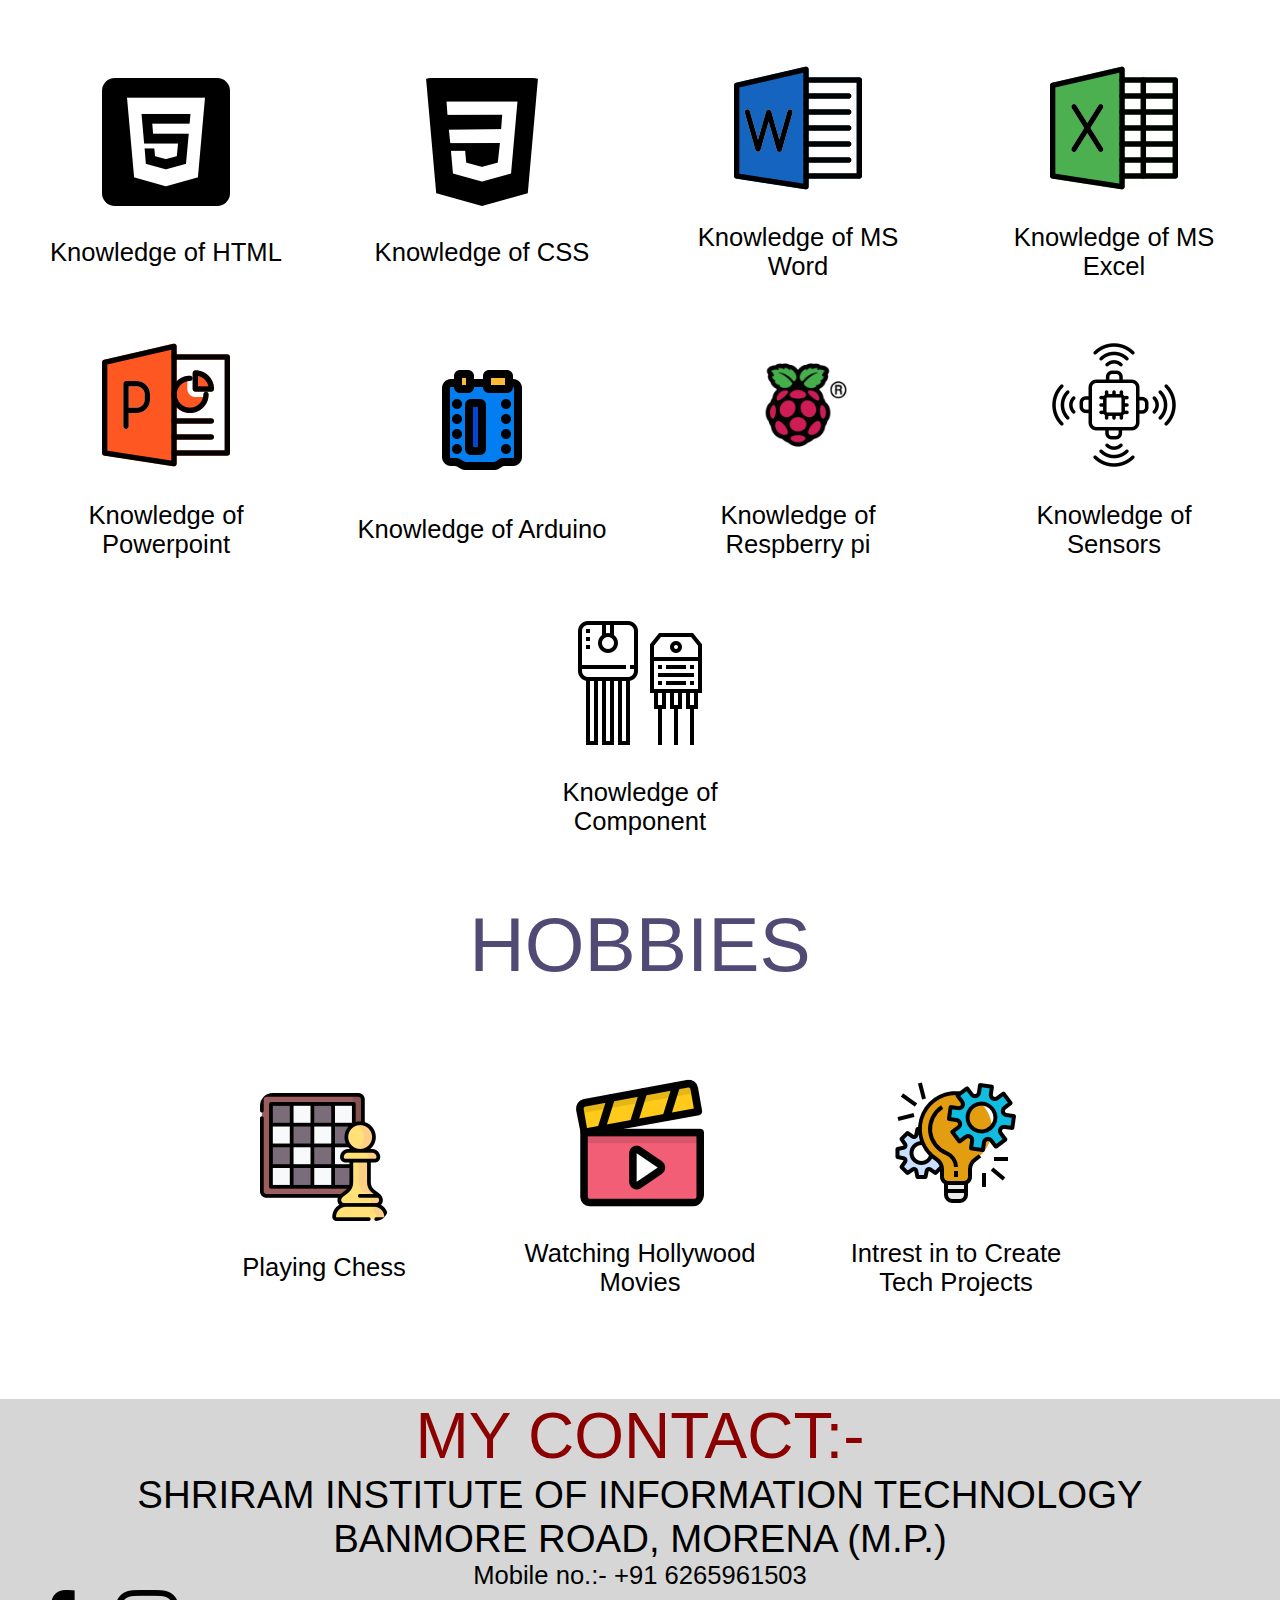
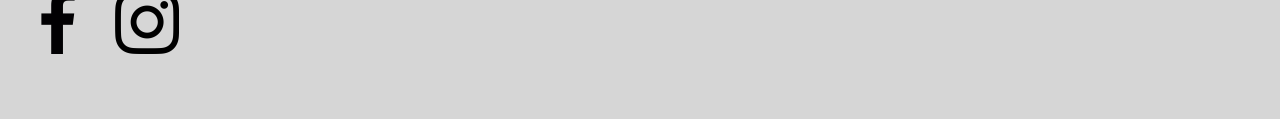
==== commit 38d343b9: "Update index.html" ====
--- a/index.html
+++ b/index.html
@@ -37,7 +37,7 @@
             <div class="abm">
                 <p>I Have Knowledge Of Web Development And Also Have Basic 
                     Knowledge Of CSS And HTML Language And Ardiuno, Respberry Pi, Sensors And Components. Right Now I Am Seeking For Oppurtunity To Get Experience In Best Company, 
-                    I Also Have Team Leadership Qualities that I Can Handle My work
+                    I Also Have Team Leadership Qualities that I Can Handle My
                     Project Team And I Am Very Deadline Oriented That I Am Very
                     Loyal For Given Time For Project Submission And For The Company
                 </p>
@@ -47,7 +47,7 @@
     <p id="skl" class="heading1">SKILLS</p>
     <section  class="skills">
         <div class="skill">
-            I Have Good Communication Skills That I Can Talk In Hindi, English Both Languages. I Can Handle Team Project With My Team And I Have Good Leadership Qualities, I Am Very Dedicated To My And The Last I Handle Every Sitation Smartly 
+            I Have Good Communication Skills That I Can Talk In Hindi, English Both Languages. I Can Handle Team Project With My Team And I Have Good Leadership Qualities, I Am Very Dedicated To My work And The Last I Handle Every Sitation Smartly 
         </div>
     </section>
 </section>
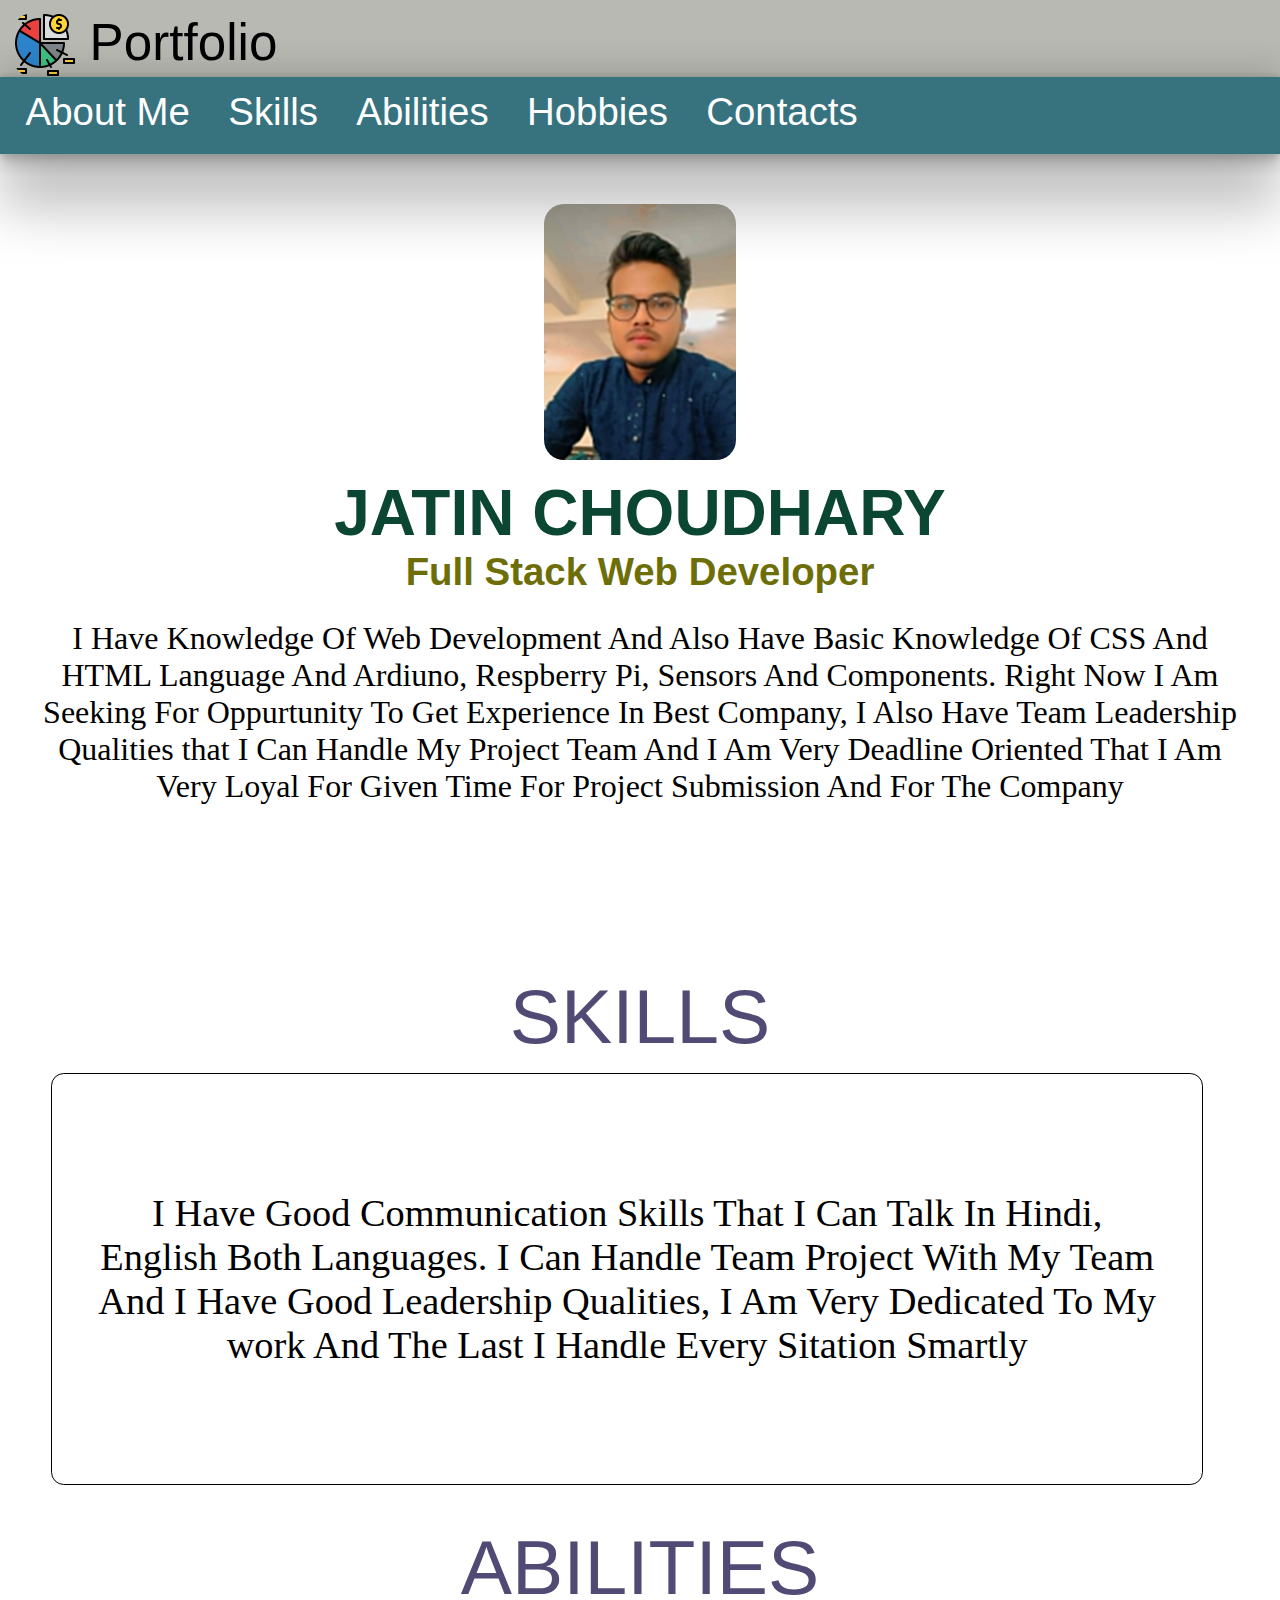
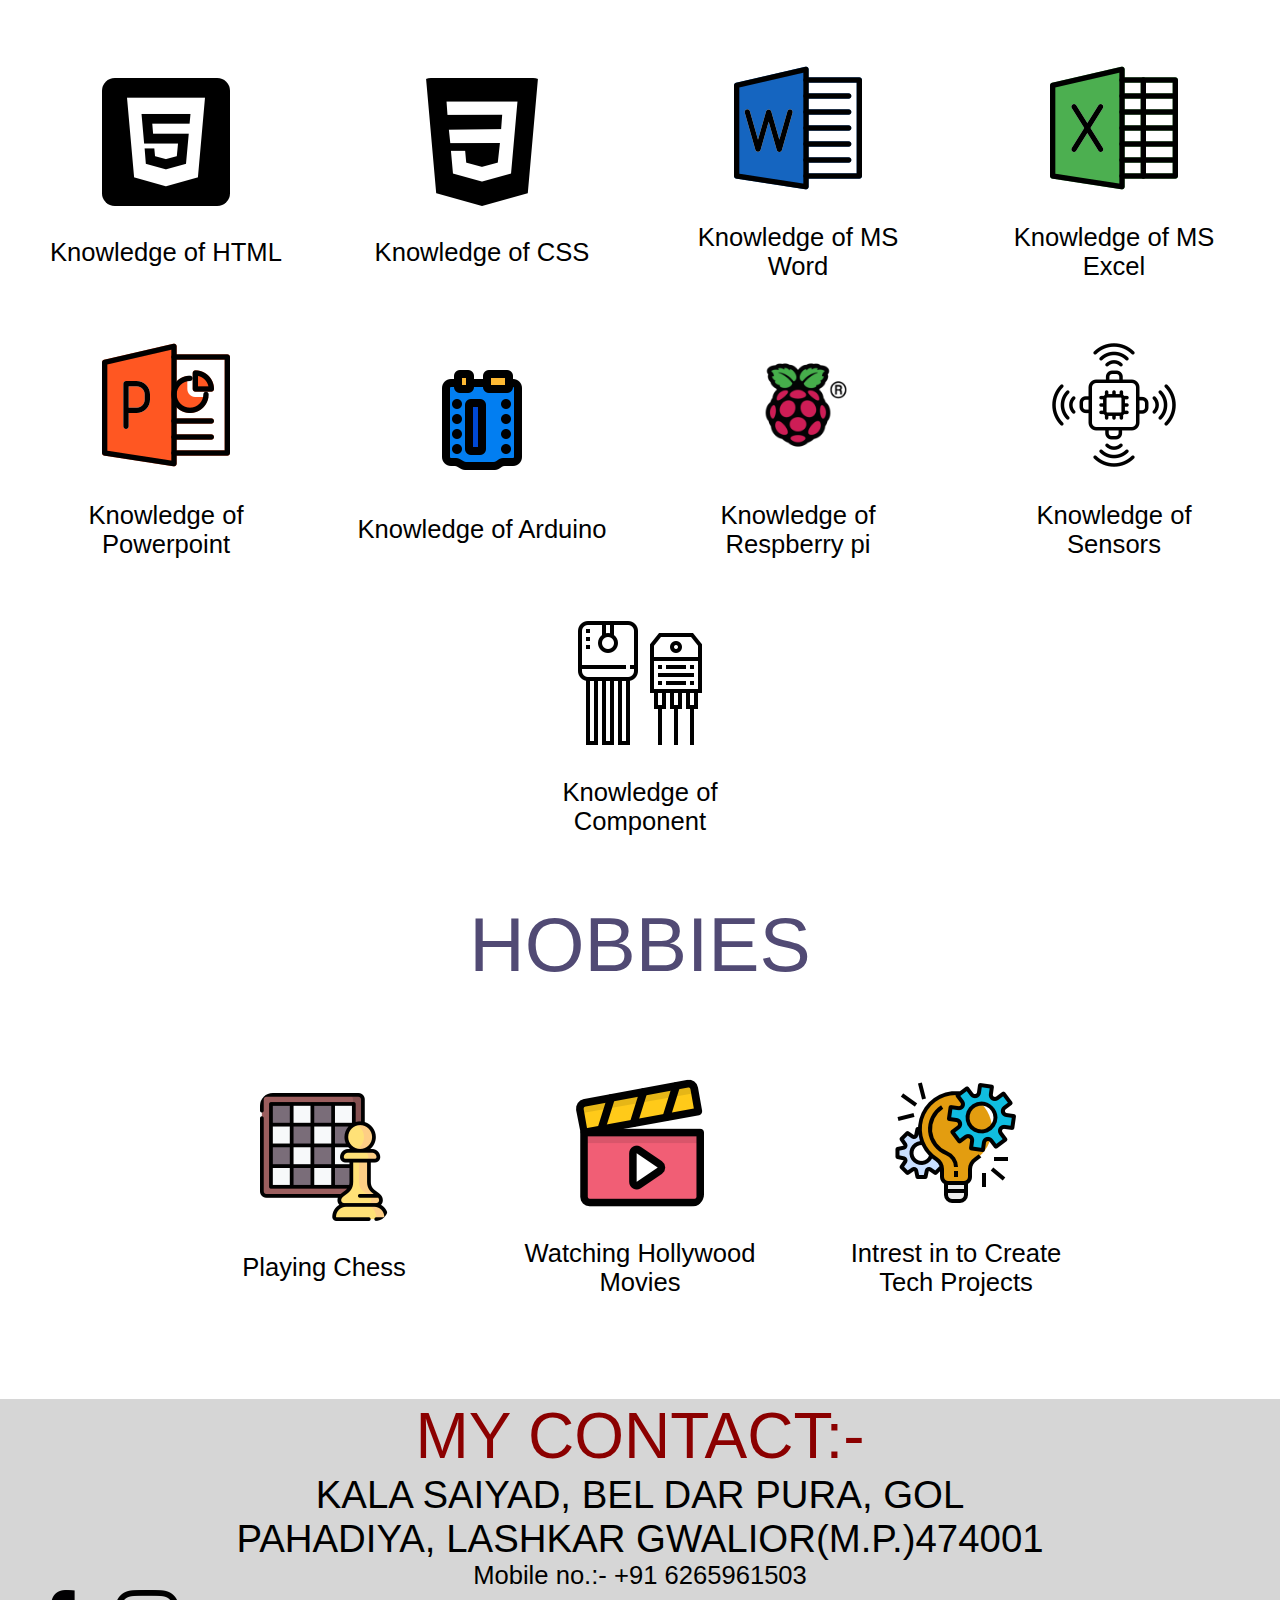
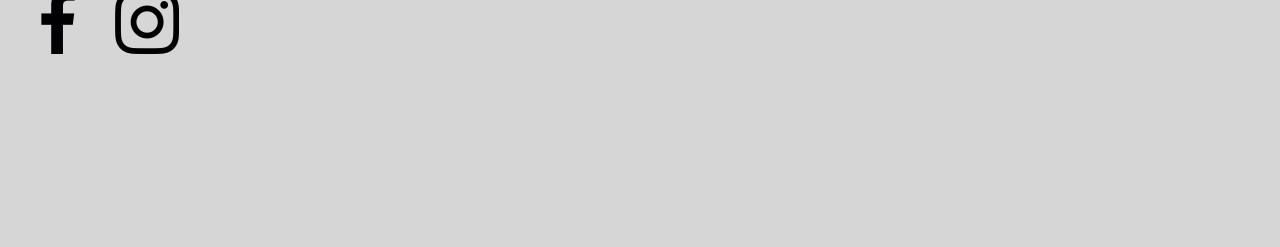
==== commit 8e1df4e0: "Update index.html" ====
--- a/index.html
+++ b/index.html
@@ -77,8 +77,8 @@
     <section id="foot" class="footer">
         <div class="contactsdiv">
        <div><h13 class="contact">MY CONTACT:-</h13></div>
-        <div><h13 class="address">SHRIRAM INSTITUTE OF INFORMATION TECHNOLOGY<br>
-            BANMORE ROAD, MORENA (M.P.)</h13></div>
+        <div><h13 class="address">KALA SAIYAD, BEL DAR PURA, GOL<br>
+            PAHADIYA, LASHKAR GWALIOR(M.P.)474001</h13></div>
         <div><h13 class="number">Mobile no.:- +91 6265961503</h13></div>
         </div>
         <div class="blank"></div>
--- a/style.css
+++ b/style.css
@@ -184,7 +184,7 @@
 }
 .footer{
     margin-top: 1vw;
-    height: 25vw;
+    height: 35vw;
     background-color: rgb(214, 214, 214);
     color: rgb(0, 0, 0);
     text-align: center;
@@ -258,4 +258,4 @@
 .abil{
     font-size: 2vw;
     margin-top: 2vw;
-}+}
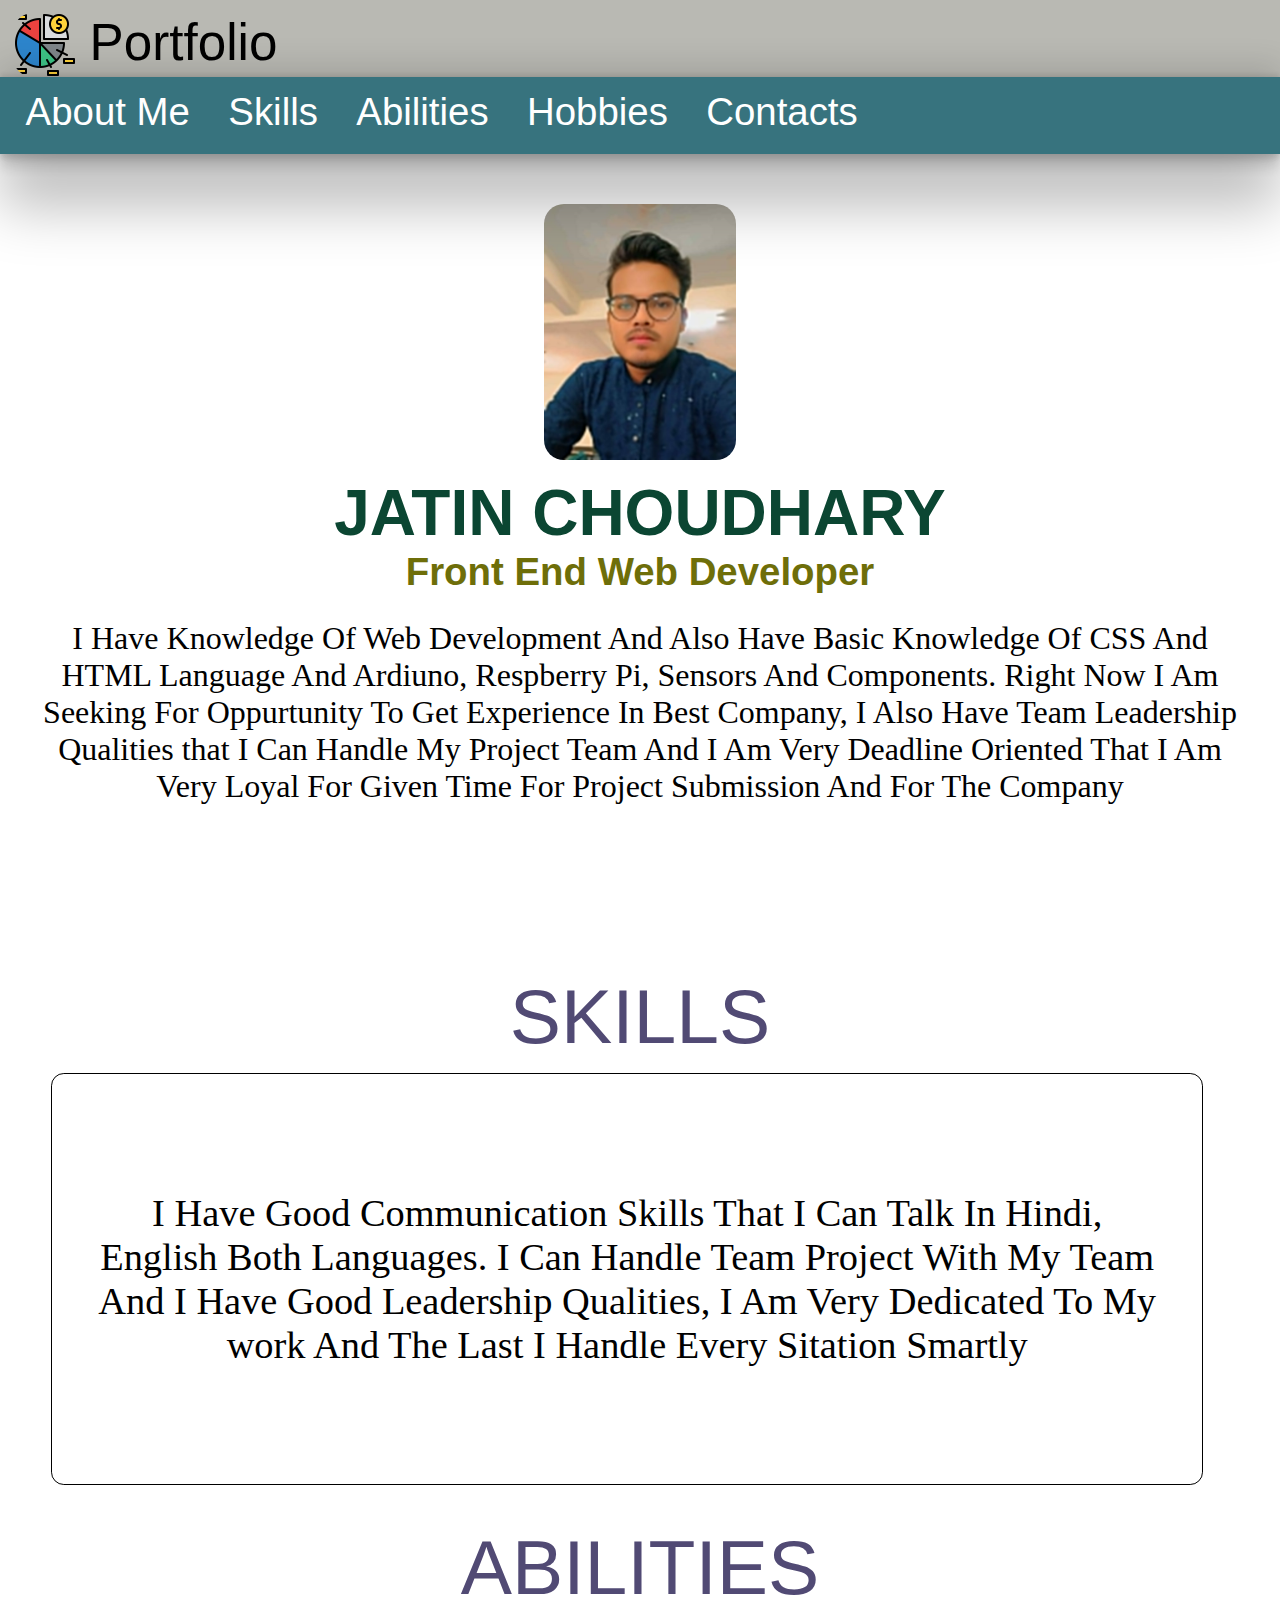
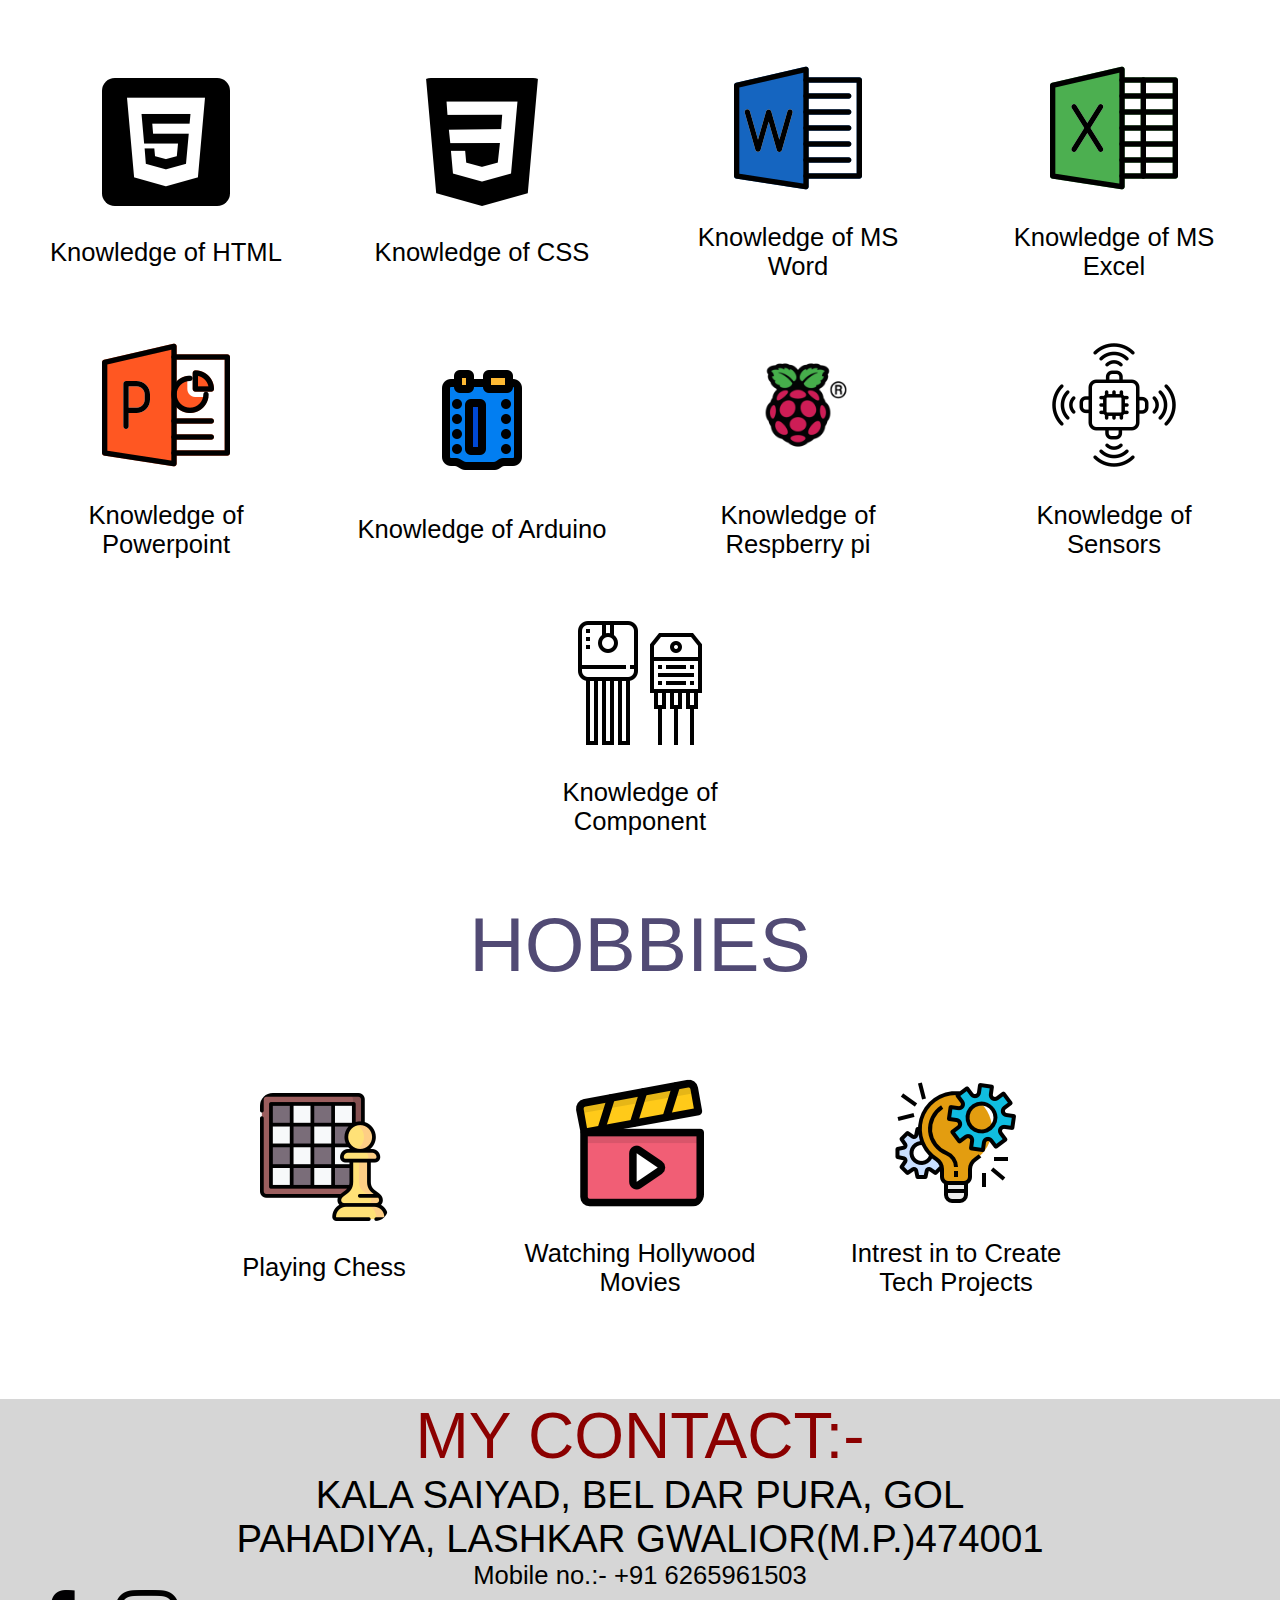
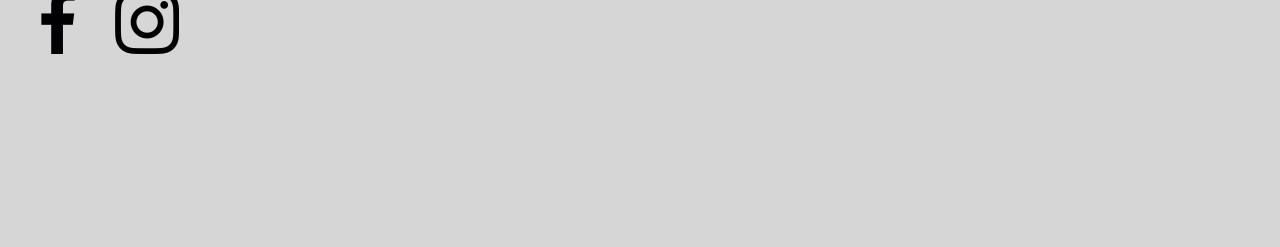
==== commit 913cc3b4: "Update index.html" ====
--- a/index.html
+++ b/index.html
@@ -33,7 +33,7 @@
         </div>
         <div class="basic">
             <h1 class="name">JATIN CHOUDHARY</h1>
-            <h2 class="passion"> Full Stack Web Developer</h2>
+            <h2 class="passion"> Front End Web Developer </h2>
             <div class="abm">
                 <p>I Have Knowledge Of Web Development And Also Have Basic 
                     Knowledge Of CSS And HTML Language And Ardiuno, Respberry Pi, Sensors And Components. Right Now I Am Seeking For Oppurtunity To Get Experience In Best Company, 
